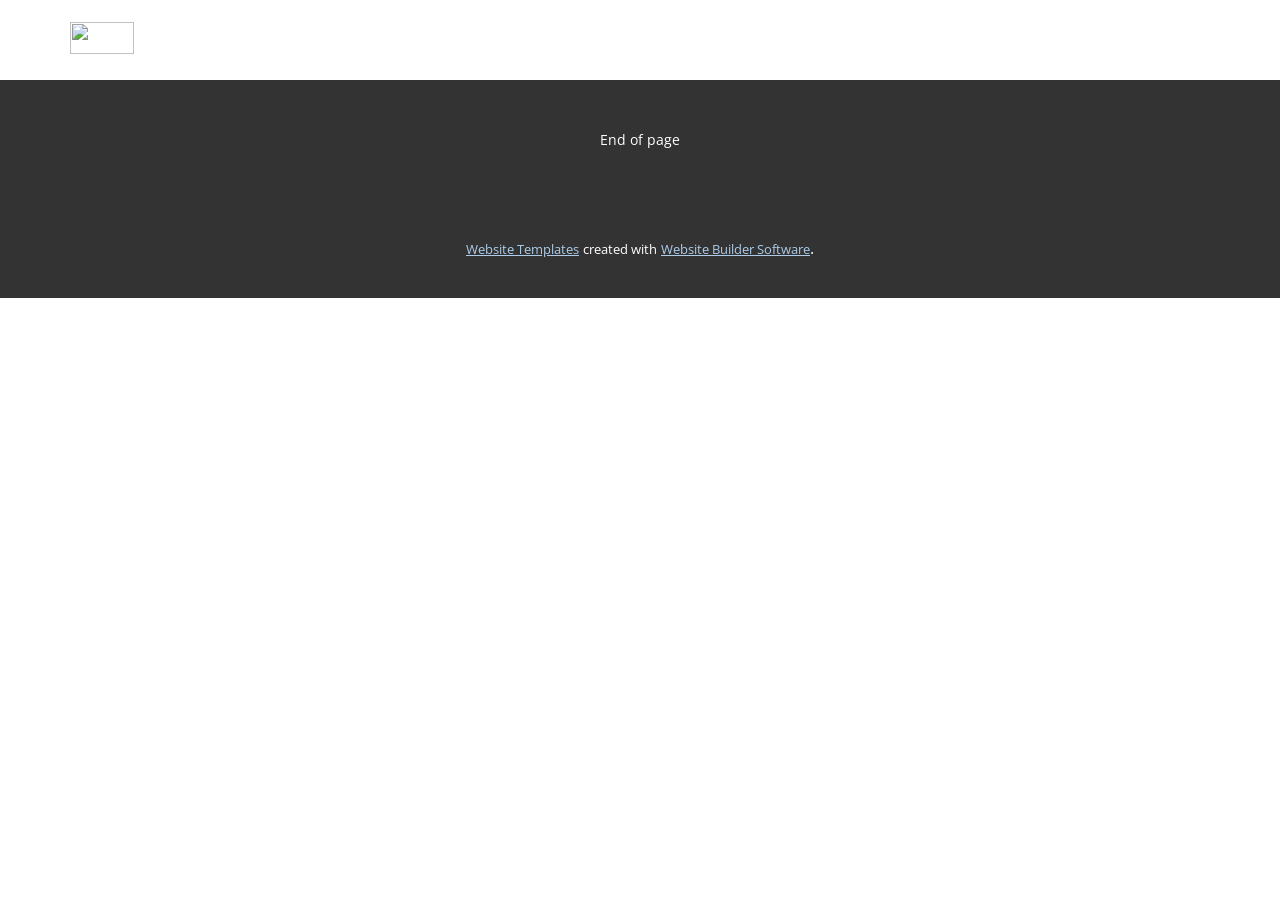
==== About.html @ 2180c5d3 "Trying out template from some random software I download." ====
<!DOCTYPE html>
<html style="font-size: 16px;">
  <head>
    <meta name="viewport" content="width=device-width, initial-scale=1.0">
    <meta charset="utf-8">
    <meta name="keywords" content="">
    <meta name="description" content="">
    <meta name="page_type" content="np-template-header-footer-from-plugin">
    <title>About</title>
    <link rel="stylesheet" href="nicepage.css" media="screen">
<link rel="stylesheet" href="About.css" media="screen">
    <script class="u-script" type="text/javascript" src="jquery.js" defer=""></script>
    <script class="u-script" type="text/javascript" src="nicepage.js" defer=""></script>
    <meta name="generator" content="Nicepage 4.6.5, nicepage.com">
    <link id="u-theme-google-font" rel="stylesheet" href="https://fonts.googleapis.com/css?family=Roboto:100,100i,300,300i,400,400i,500,500i,700,700i,900,900i|Open+Sans:300,300i,400,400i,500,500i,600,600i,700,700i,800,800i">
    
    <script type="application/ld+json">{
		"@context": "http://schema.org",
		"@type": "Organization",
		"name": "",
		"logo": "/images/default-logo.png"
}</script>
    <meta name="theme-color" content="#478ac9">
    <meta property="og:title" content="About">
    <meta property="og:type" content="website">
  </head>
  <body class="u-body u-xl-mode"><header class="u-clearfix u-header u-header" id="sec-0a2a"><div class="u-clearfix u-sheet u-valign-middle u-sheet-1">
        <a href="https://nicepage.com" class="u-image u-logo u-image-1">
          <img src="/images/default-logo.png" class="u-logo-image u-logo-image-1">
        </a>
        <nav class="u-menu u-menu-dropdown u-offcanvas u-menu-1">
          <div class="menu-collapse" style="font-size: 1rem; letter-spacing: 0px;">
            <a class="u-button-style u-custom-left-right-menu-spacing u-custom-padding-bottom u-custom-top-bottom-menu-spacing u-nav-link u-text-active-palette-1-base u-text-hover-palette-2-base" href="#">
              <svg class="u-svg-link" viewBox="0 0 24 24"><use xmlns:xlink="http://www.w3.org/1999/xlink" xlink:href="#menu-hamburger"></use></svg>
              <svg class="u-svg-content" version="1.1" id="menu-hamburger" viewBox="0 0 16 16" x="0px" y="0px" xmlns:xlink="http://www.w3.org/1999/xlink" xmlns="http://www.w3.org/2000/svg"><g><rect y="1" width="16" height="2"></rect><rect y="7" width="16" height="2"></rect><rect y="13" width="16" height="2"></rect>
</g></svg>
            </a>
          </div>
          <div class="u-nav-container">
            <ul class="u-nav u-unstyled u-nav-1"><li class="u-nav-item"><a class="u-button-style u-nav-link u-text-active-palette-1-base u-text-hover-palette-2-base" href="/Home.html" style="padding: 10px 20px;">Home</a>
</li><li class="u-nav-item"><a class="u-button-style u-nav-link u-text-active-palette-1-base u-text-hover-palette-2-base" href="/About.html" style="padding: 10px 20px;">About</a>
</li><li class="u-nav-item"><a class="u-button-style u-nav-link u-text-active-palette-1-base u-text-hover-palette-2-base" href="/Contact.html" style="padding: 10px 20px;">Contact</a>
</li><li class="u-nav-item"><a class="u-button-style u-nav-link u-text-active-palette-1-base u-text-hover-palette-2-base" href="/Page-1.html" style="padding: 10px 20px;">Page 1</a>
</li></ul>
          </div>
          <div class="u-nav-container-collapse">
            <div class="u-black u-container-style u-inner-container-layout u-opacity u-opacity-95 u-sidenav">
              <div class="u-inner-container-layout u-sidenav-overflow">
                <div class="u-menu-close"></div>
                <ul class="u-align-center u-nav u-popupmenu-items u-unstyled u-nav-2"><li class="u-nav-item"><a class="u-button-style u-nav-link" href="/Home.html">Home</a>
</li><li class="u-nav-item"><a class="u-button-style u-nav-link" href="/About.html">About</a>
</li><li class="u-nav-item"><a class="u-button-style u-nav-link" href="/Contact.html">Contact</a>
</li><li class="u-nav-item"><a class="u-button-style u-nav-link" href="/Page-1.html">Page 1</a>
</li></ul>
              </div>
            </div>
            <div class="u-black u-menu-overlay u-opacity u-opacity-70"></div>
          </div>
        </nav>
      </div></header> 
    
    
    <footer class="u-align-center u-clearfix u-footer u-grey-80 u-footer" id="sec-c275"><div class="u-clearfix u-sheet u-sheet-1">
        <p class="u-small-text u-text u-text-variant u-text-1">End of page</p>
      </div></footer>
    <section class="u-backlink u-clearfix u-grey-80">
      <a class="u-link" href="https://nicepage.com/website-templates" target="_blank">
        <span>Website Templates</span>
      </a>
      <p class="u-text">
        <span>created with</span>
      </p>
      <a class="u-link" href="" target="_blank">
        <span>Website Builder Software</span>
      </a>. 
    </section>
  </body>
</html>
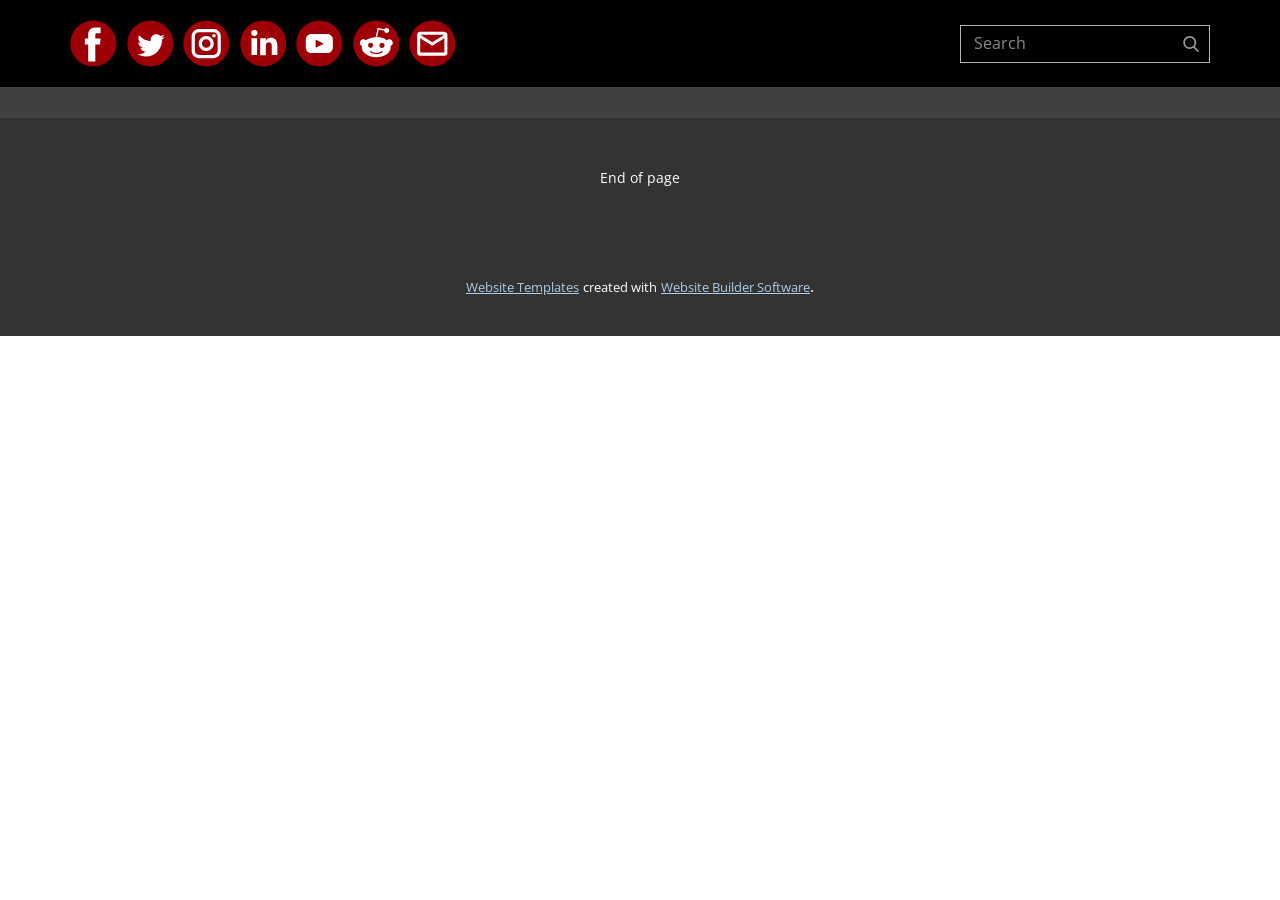
==== commit 4cfe02dd: "Initial Website template" ====
--- a/About.html
+++ b/About.html
@@ -18,45 +18,113 @@
 		"@context": "http://schema.org",
 		"@type": "Organization",
 		"name": "",
-		"logo": "/images/default-logo.png"
+		"sameAs": [
+				"https://facebook.com/seanbranner",
+				"https://twitter.com/SeanBranner",
+				"https://www.instagram.com/seanbranner/",
+				"https://www.linkedin.com/in/seanbranner/",
+				"https://www.youtube.com/channel/UCs16vMuo4RzThrPCk0EV5yA",
+				"https://www.reddit.com/user/SeanBranner",
+				"mailto:seanbranner@gmail.com"
+		]
 }</script>
     <meta name="theme-color" content="#478ac9">
+    <meta name="twitter:site" content="@">
+    <meta name="twitter:card" content="summary_large_image">
+    <meta name="twitter:title" content="About">
+    <meta name="twitter:description" content="">
     <meta property="og:title" content="About">
     <meta property="og:type" content="website">
   </head>
-  <body class="u-body u-xl-mode"><header class="u-clearfix u-header u-header" id="sec-0a2a"><div class="u-clearfix u-sheet u-valign-middle u-sheet-1">
-        <a href="https://nicepage.com" class="u-image u-logo u-image-1">
-          <img src="/images/default-logo.png" class="u-logo-image u-logo-image-1">
-        </a>
-        <nav class="u-menu u-menu-dropdown u-offcanvas u-menu-1">
-          <div class="menu-collapse" style="font-size: 1rem; letter-spacing: 0px;">
-            <a class="u-button-style u-custom-left-right-menu-spacing u-custom-padding-bottom u-custom-top-bottom-menu-spacing u-nav-link u-text-active-palette-1-base u-text-hover-palette-2-base" href="#">
-              <svg class="u-svg-link" viewBox="0 0 24 24"><use xmlns:xlink="http://www.w3.org/1999/xlink" xlink:href="#menu-hamburger"></use></svg>
-              <svg class="u-svg-content" version="1.1" id="menu-hamburger" viewBox="0 0 16 16" x="0px" y="0px" xmlns:xlink="http://www.w3.org/1999/xlink" xmlns="http://www.w3.org/2000/svg"><g><rect y="1" width="16" height="2"></rect><rect y="7" width="16" height="2"></rect><rect y="13" width="16" height="2"></rect>
+  <body class="u-body u-xl-mode"><header class="u-align-left u-clearfix u-header u-section-row-container" id="sec-0a2a"><div class="u-section-rows">
+        <div class="u-black u-section-row u-section-row-1" id="sec-46aa">
+          <div class="u-clearfix u-sheet u-valign-middle u-sheet-1">
+            <div class="u-social-icons u-spacing-10 u-social-icons-1">
+              <a class="u-social-url" title="facebook" target="_blank" href="https://facebook.com/seanbranner"><span class="u-icon u-social-facebook u-social-icon u-text-palette-2-base u-icon-1"><svg class="u-svg-link" preserveAspectRatio="xMidYMin slice" viewBox="0 0 112 112" style=""><use xmlns:xlink="http://www.w3.org/1999/xlink" xlink:href="#svg-8d8e"></use></svg><svg class="u-svg-content" viewBox="0 0 112 112" x="0" y="0" id="svg-8d8e"><circle fill="currentColor" cx="56.1" cy="56.1" r="55"></circle><path fill="#FFFFFF" d="M73.5,31.6h-9.1c-1.4,0-3.6,0.8-3.6,3.9v8.5h12.6L72,58.3H60.8v40.8H43.9V58.3h-8V43.9h8v-9.2
+c0-6.7,3.1-17,17-17h12.5v13.9H73.5z"></path></svg></span>
+              </a>
+              <a class="u-social-url" title="twitter" target="_blank" href="https://twitter.com/SeanBranner"><span class="u-icon u-social-icon u-social-twitter u-text-palette-2-base u-icon-2"><svg class="u-svg-link" preserveAspectRatio="xMidYMin slice" viewBox="0 0 112 112" style=""><use xmlns:xlink="http://www.w3.org/1999/xlink" xlink:href="#svg-2ab1"></use></svg><svg class="u-svg-content" viewBox="0 0 112 112" x="0" y="0" id="svg-2ab1"><circle fill="currentColor" class="st0" cx="56.1" cy="56.1" r="55"></circle><path fill="#FFFFFF" d="M83.8,47.3c0,0.6,0,1.2,0,1.7c0,17.7-13.5,38.2-38.2,38.2C38,87.2,31,85,25,81.2c1,0.1,2.1,0.2,3.2,0.2
+c6.3,0,12.1-2.1,16.7-5.7c-5.9-0.1-10.8-4-12.5-9.3c0.8,0.2,1.7,0.2,2.5,0.2c1.2,0,2.4-0.2,3.5-0.5c-6.1-1.2-10.8-6.7-10.8-13.1
+c0-0.1,0-0.1,0-0.2c1.8,1,3.9,1.6,6.1,1.7c-3.6-2.4-6-6.5-6-11.2c0-2.5,0.7-4.8,1.8-6.7c6.6,8.1,16.5,13.5,27.6,14
+c-0.2-1-0.3-2-0.3-3.1c0-7.4,6-13.4,13.4-13.4c3.9,0,7.3,1.6,9.8,4.2c3.1-0.6,5.9-1.7,8.5-3.3c-1,3.1-3.1,5.8-5.9,7.4
+c2.7-0.3,5.3-1,7.7-2.1C88.7,43,86.4,45.4,83.8,47.3z"></path></svg></span>
+              </a>
+              <a class="u-social-url" title="instagram" target="_blank" href="https://www.instagram.com/seanbranner/"><span class="u-icon u-social-icon u-social-instagram u-text-palette-2-base u-icon-3"><svg class="u-svg-link" preserveAspectRatio="xMidYMin slice" viewBox="0 0 112 112" style=""><use xmlns:xlink="http://www.w3.org/1999/xlink" xlink:href="#svg-89da"></use></svg><svg class="u-svg-content" viewBox="0 0 112 112" x="0" y="0" id="svg-89da"><circle fill="currentColor" cx="56.1" cy="56.1" r="55"></circle><path fill="#FFFFFF" d="M55.9,38.2c-9.9,0-17.9,8-17.9,17.9C38,66,46,74,55.9,74c9.9,0,17.9-8,17.9-17.9C73.8,46.2,65.8,38.2,55.9,38.2
+z M55.9,66.4c-5.7,0-10.3-4.6-10.3-10.3c-0.1-5.7,4.6-10.3,10.3-10.3c5.7,0,10.3,4.6,10.3,10.3C66.2,61.8,61.6,66.4,55.9,66.4z"></path><path fill="#FFFFFF" d="M74.3,33.5c-2.3,0-4.2,1.9-4.2,4.2s1.9,4.2,4.2,4.2s4.2-1.9,4.2-4.2S76.6,33.5,74.3,33.5z"></path><path fill="#FFFFFF" d="M73.1,21.3H38.6c-9.7,0-17.5,7.9-17.5,17.5v34.5c0,9.7,7.9,17.6,17.5,17.6h34.5c9.7,0,17.5-7.9,17.5-17.5V38.8
+C90.6,29.1,82.7,21.3,73.1,21.3z M83,73.3c0,5.5-4.5,9.9-9.9,9.9H38.6c-5.5,0-9.9-4.5-9.9-9.9V38.8c0-5.5,4.5-9.9,9.9-9.9h34.5
+c5.5,0,9.9,4.5,9.9,9.9V73.3z"></path></svg></span>
+              </a>
+              <a class="u-social-url" target="_blank" data-type="LinkedIn" title="LinkedIn" href="https://www.linkedin.com/in/seanbranner/"><span class="u-icon u-social-icon u-social-linkedin u-text-palette-2-base u-icon-4"><svg class="u-svg-link" preserveAspectRatio="xMidYMin slice" viewBox="0 0 112 112" style=""><use xmlns:xlink="http://www.w3.org/1999/xlink" xlink:href="#svg-f18d"></use></svg><svg class="u-svg-content" viewBox="0 0 112 112" x="0" y="0" id="svg-f18d"><circle fill="currentColor" cx="56.1" cy="56.1" r="55"></circle><path fill="#FFFFFF" d="M41.3,83.7H27.9V43.4h13.4V83.7z M34.6,37.9L34.6,37.9c-4.6,0-7.5-3.1-7.5-7c0-4,3-7,7.6-7s7.4,3,7.5,7
+            C42.2,34.8,39.2,37.9,34.6,37.9z M89.6,83.7H76.2V62.2c0-5.4-1.9-9.1-6.8-9.1c-3.7,0-5.9,2.5-6.9,4.9c-0.4,0.9-0.4,2.1-0.4,3.3v22.5
+            H48.7c0,0,0.2-36.5,0-40.3h13.4v5.7c1.8-2.7,5-6.7,12.1-6.7c8.8,0,15.4,5.8,15.4,18.1V83.7z"></path></svg></span>
+              </a>
+              <a class="u-social-url" target="_blank" data-type="YouTube" title="YouTube" href="https://www.youtube.com/channel/UCs16vMuo4RzThrPCk0EV5yA"><span class="u-icon u-social-icon u-social-youtube u-text-palette-2-base u-icon-5"><svg class="u-svg-link" preserveAspectRatio="xMidYMin slice" viewBox="0 0 112 112" style=""><use xmlns:xlink="http://www.w3.org/1999/xlink" xlink:href="#svg-26d6"></use></svg><svg class="u-svg-content" viewBox="0 0 112 112" x="0" y="0" id="svg-26d6"><circle fill="currentColor" cx="56.1" cy="56.1" r="55"></circle><path fill="#FFFFFF" d="M74.9,33.3H37.3c-7.4,0-13.4,6-13.4,13.4v18.8c0,7.4,6,13.4,13.4,13.4h37.6c7.4,0,13.4-6,13.4-13.4V46.7 C88.3,39.3,82.3,33.3,74.9,33.3L74.9,33.3z M65.9,57l-17.6,8.4c-0.5,0.2-1-0.1-1-0.6V47.5c0-0.5,0.6-0.9,1-0.6l17.6,8.9 C66.4,56,66.4,56.8,65.9,57L65.9,57z"></path></svg></span>
+              </a>
+              <a class="u-social-url" target="_blank" data-type="Reddit" title="Reddit" href="https://www.reddit.com/user/SeanBranner"><span class="u-icon u-social-icon u-social-reddit u-text-palette-2-base u-icon-6"><svg class="u-svg-link" preserveAspectRatio="xMidYMin slice" viewBox="0 0 112 112" style=""><use xmlns:xlink="http://www.w3.org/1999/xlink" xlink:href="#svg-c769"></use></svg><svg class="u-svg-content" viewBox="0 0 112 112" x="0" y="0" id="svg-c769"><circle fill="currentColor" cx="56.1" cy="56.1" r="55"></circle><path id="Fill-3" fill="#FFFFFF" d="M69.6,66.6c-3.4,0-6.1-2.8-6.1-6.1c0-3.4,2.8-6.1,6.1-6.1c3.4,0,6.1,2.8,6.1,6.1
+	C75.8,63.8,73,66.6,69.6,66.6 M70.7,76.7c-4.2,4.2-12.2,4.5-14.6,4.5c-2.4,0-10.4-0.3-14.6-4.5c-0.6-0.6-0.6-1.6,0-2.3
+	s1.6-0.6,2.3,0C46.4,77.1,52,78,56.1,78c4,0,9.7-0.9,12.3-3.6c0.6-0.6,1.6-0.6,2.3,0C71.3,75,71.3,76,70.7,76.7 M36.4,60.4
+	c0-3.4,2.8-6.1,6.1-6.1c3.4,0,6.1,2.8,6.1,6.1s-2.8,6.1-6.1,6.1C39.2,66.6,36.4,63.8,36.4,60.4 M95.4,54.3c0-4.8-3.8-8.6-8.6-8.6
+	c-2.3,0-4.4,0.9-6,2.4c-5.9-4.2-14-7-23-7.3l3.9-18.4l12.8,2.7c0.2,3.3,2.8,5.9,6.1,5.9c3.4,0,6.1-2.8,6.1-6.1s-2.8-6.1-6.1-6.1
+	c-2.4,0-4.5,1.4-5.5,3.4l-14.3-3c-0.4-0.1-0.8,0-1.2,0.2c-0.3,0.2-0.6,0.6-0.7,1l-4.3,20.2c0,0.1,0,0.2,0,0.3
+	c-9.2,0.2-17.5,3-23.4,7.3c-1.5-1.5-3.6-2.4-5.9-2.4c-4.8,0-8.6,3.9-8.6,8.6c0,3.5,2.1,6.5,5.1,7.8c-0.1,0.8-0.2,1.7-0.2,2.6
+	c0,13.2,15.4,24,34.4,24s34.4-10.7,34.4-24c0-0.9-0.1-1.7-0.2-2.6C93.3,60.8,95.4,57.8,95.4,54.3"></path></svg></span>
+              </a>
+              <a class="u-social-url" target="_blank" data-type="Email" title="Email" href="mailto:seanbranner@gmail.com"><span class="u-icon u-social-email u-social-icon u-text-palette-2-base u-icon-7"><svg class="u-svg-link" preserveAspectRatio="xMidYMin slice" viewBox="0 0 112 112" style=""><use xmlns:xlink="http://www.w3.org/1999/xlink" xlink:href="#svg-f6ca"></use></svg><svg class="u-svg-content" viewBox="0 0 112 112" x="0" y="0" id="svg-f6ca"><circle fill="currentColor" cx="56.1" cy="56.1" r="55"></circle><path id="path3864" fill="#FFFFFF" d="M27.2,28h57.6c4,0,7.2,3.2,7.2,7.2l0,0v42.7c0,3.9-3.2,7.2-7.2,7.2l0,0H27.2
+	c-4,0-7.2-3.2-7.2-7.2V35.2C20,31.1,23.2,28,27.2,28 M56,52.9l28.8-17.8H27.2L56,52.9 M27.2,77.7h57.6V43.5L56,61.3L27.2,43.5V77.7z
+	"></path></svg></span>
+              </a>
+            </div>
+            <form action="#" method="get" class="u-border-1 u-border-grey-30 u-search u-search-right u-search-1">
+              <button class="u-search-button" type="submit">
+                <span class="u-search-icon u-spacing-10 u-text-grey-40">
+                  <svg class="u-svg-link" preserveAspectRatio="xMidYMin slice" viewBox="0 0 56.966 56.966" style=""><use xmlns:xlink="http://www.w3.org/1999/xlink" xlink:href="#svg-9dab"></use></svg>
+                  <svg xmlns="http://www.w3.org/2000/svg" xmlns:xlink="http://www.w3.org/1999/xlink" version="1.1" id="svg-9dab" x="0px" y="0px" viewBox="0 0 56.966 56.966" style="enable-background:new 0 0 56.966 56.966;" xml:space="preserve" class="u-svg-content"><path d="M55.146,51.887L41.588,37.786c3.486-4.144,5.396-9.358,5.396-14.786c0-12.682-10.318-23-23-23s-23,10.318-23,23  s10.318,23,23,23c4.761,0,9.298-1.436,13.177-4.162l13.661,14.208c0.571,0.593,1.339,0.92,2.162,0.92  c0.779,0,1.518-0.297,2.079-0.837C56.255,54.982,56.293,53.08,55.146,51.887z M23.984,6c9.374,0,17,7.626,17,17s-7.626,17-17,17  s-17-7.626-17-17S14.61,6,23.984,6z"></path><g></g><g></g><g></g><g></g><g></g><g></g><g></g><g></g><g></g><g></g><g></g><g></g><g></g><g></g><g></g></svg>
+                </span>
+              </button>
+              <input class="u-search-input" type="search" name="search" value="" placeholder="Search">
+            </form>
+            <nav data-position="" class="u-menu u-menu-dropdown u-offcanvas u-menu-1">
+              <div class="menu-collapse" style="font-size: 1rem; letter-spacing: 0px; font-weight: 700;">
+                <a class="u-button-style u-custom-active-border-color u-custom-border u-custom-border-color u-custom-borders u-custom-hover-border-color u-custom-left-right-menu-spacing u-custom-padding-bottom u-custom-text-active-color u-custom-text-color u-custom-text-hover-color u-custom-top-bottom-menu-spacing u-nav-link" href="#" style="padding: 2px 0px; font-size: calc(1em + 4px);">
+                  <svg class="u-svg-link" viewBox="0 0 24 24"><use xmlns:xlink="http://www.w3.org/1999/xlink" xlink:href="#menu-hamburger"></use></svg>
+                  <svg class="u-svg-content" version="1.1" id="menu-hamburger" viewBox="0 0 16 16" x="0px" y="0px" xmlns:xlink="http://www.w3.org/1999/xlink" xmlns="http://www.w3.org/2000/svg"><g><rect y="1" width="16" height="2"></rect><rect y="7" width="16" height="2"></rect><rect y="13" width="16" height="2"></rect>
 </g></svg>
-            </a>
-          </div>
-          <div class="u-nav-container">
-            <ul class="u-nav u-unstyled u-nav-1"><li class="u-nav-item"><a class="u-button-style u-nav-link u-text-active-palette-1-base u-text-hover-palette-2-base" href="/Home.html" style="padding: 10px 20px;">Home</a>
+                </a>
+              </div>
+              <div class="u-custom-menu u-nav-container">
+                <ul class="u-nav u-unstyled u-nav-1"><li class="u-nav-item"><a class="u-button-style u-nav-link u-text-active-palette-1-base u-text-hover-palette-2-base" href="/Home.html" style="padding: 10px 20px;">Home</a>
+</li><li class="u-nav-item"><a class="u-button-style u-nav-link u-text-active-palette-1-base u-text-hover-palette-2-base" href="/Contact.html" style="padding: 10px 20px;">Contact</a>
 </li><li class="u-nav-item"><a class="u-button-style u-nav-link u-text-active-palette-1-base u-text-hover-palette-2-base" href="/About.html" style="padding: 10px 20px;">About</a>
-</li><li class="u-nav-item"><a class="u-button-style u-nav-link u-text-active-palette-1-base u-text-hover-palette-2-base" href="/Contact.html" style="padding: 10px 20px;">Contact</a>
-</li><li class="u-nav-item"><a class="u-button-style u-nav-link u-text-active-palette-1-base u-text-hover-palette-2-base" href="/Page-1.html" style="padding: 10px 20px;">Page 1</a>
-</li></ul>
-          </div>
-          <div class="u-nav-container-collapse">
-            <div class="u-black u-container-style u-inner-container-layout u-opacity u-opacity-95 u-sidenav">
-              <div class="u-inner-container-layout u-sidenav-overflow">
-                <div class="u-menu-close"></div>
-                <ul class="u-align-center u-nav u-popupmenu-items u-unstyled u-nav-2"><li class="u-nav-item"><a class="u-button-style u-nav-link" href="/Home.html">Home</a>
-</li><li class="u-nav-item"><a class="u-button-style u-nav-link" href="/About.html">About</a>
-</li><li class="u-nav-item"><a class="u-button-style u-nav-link" href="/Contact.html">Contact</a>
-</li><li class="u-nav-item"><a class="u-button-style u-nav-link" href="/Page-1.html">Page 1</a>
 </li></ul>
               </div>
-            </div>
-            <div class="u-black u-menu-overlay u-opacity u-opacity-70"></div>
+              <div class="u-custom-menu u-nav-container-collapse">
+                <div class="u-black u-container-style u-inner-container-layout u-opacity u-opacity-95 u-sidenav">
+                  <div class="u-inner-container-layout u-sidenav-overflow">
+                    <div class="u-menu-close"></div>
+                    <ul class="u-align-center u-nav u-popupmenu-items u-unstyled u-nav-2"><li class="u-nav-item"><a class="u-button-style u-nav-link" href="/Home.html" style="padding: 10px 20px;">Home</a>
+</li><li class="u-nav-item"><a class="u-button-style u-nav-link" href="/Contact.html" style="padding: 10px 20px;">Contact</a>
+</li><li class="u-nav-item"><a class="u-button-style u-nav-link" href="/About.html" style="padding: 10px 20px;">About</a>
+</li></ul>
+                  </div>
+                </div>
+                <div class="u-black u-menu-overlay u-opacity u-opacity-70"></div>
+              </div>
+            </nav>
           </div>
-        </nav>
+          
+          
+          
+          
+          
+        </div>
+        <div class="u-grey-75 u-section-row u-section-row-2" id="sec-37e8">
+          <div class="u-clearfix u-sheet u-valign-middle u-sheet-2"></div>
+          
+          
+          
+          
+          
+        </div>
       </div></header> 
     
     
--- a/nicepage.css
+++ b/nicepage.css
@@ -21884,12 +21884,12 @@
 .u-container-layout.u-container-layout.u-color-2-dark-2:before,
 .u-table-alt-color-2-dark-2 tr:nth-child(even) {
   color: #ffffff;
-  background-color: #6b4748;
+  background-color: #682a2c;
 }
 .u-button-style.u-color-2-dark-2,
 .u-button-style.u-color-2-dark-2[class*="u-border-"] {
   color: #ffffff !important;
-  background-color: #6b4748 !important;
+  background-color: #682a2c !important;
 }
 .u-button-style.u-color-2-dark-2:hover,
 .u-button-style.u-color-2-dark-2[class*="u-border-"]:hover,
@@ -21902,7 +21902,7 @@
 li.active > .u-button-style.u-button-style.u-color-2-dark-2,
 li.active > .u-button-style.u-button-style.u-color-2-dark-2[class*="u-border-"] {
   color: #ffffff !important;
-  background-color: #604041 !important;
+  background-color: #5e2628 !important;
 }
 .u-hover-color-2-dark-2:hover,
 .u-hover-color-2-dark-2[class*="u-border-"]:hover,
@@ -21925,10 +21925,10 @@
 li.active > a.u-button-style.u-button-style.u-active-color-2-dark-2,
 li.active > a.u-button-style.u-button-style.u-active-color-2-dark-2[class*="u-border-"] {
   color: #ffffff !important;
-  background-color: #6b4748 !important;
+  background-color: #682a2c !important;
 }
 a.u-link.u-hover-color-2-dark-2:hover {
-  color: #6b4748 !important;
+  color: #682a2c !important;
 }
 .u-color-2-dark-1,
 .u-body.u-color-2-dark-1,
@@ -21937,12 +21937,12 @@
 .u-container-layout.u-container-layout.u-color-2-dark-1:before,
 .u-table-alt-color-2-dark-1 tr:nth-child(even) {
   color: #ffffff;
-  background-color: #a35559;
+  background-color: #9d0007;
 }
 .u-button-style.u-color-2-dark-1,
 .u-button-style.u-color-2-dark-1[class*="u-border-"] {
   color: #ffffff !important;
-  background-color: #a35559 !important;
+  background-color: #9d0007 !important;
 }
 .u-button-style.u-color-2-dark-1:hover,
 .u-button-style.u-color-2-dark-1[class*="u-border-"]:hover,
@@ -21955,7 +21955,7 @@
 li.active > .u-button-style.u-button-style.u-color-2-dark-1,
 li.active > .u-button-style.u-button-style.u-color-2-dark-1[class*="u-border-"] {
   color: #ffffff !important;
-  background-color: #934c50 !important;
+  background-color: #8d0006 !important;
 }
 .u-hover-color-2-dark-1:hover,
 .u-hover-color-2-dark-1[class*="u-border-"]:hover,
@@ -21978,10 +21978,10 @@
 li.active > a.u-button-style.u-button-style.u-active-color-2-dark-1,
 li.active > a.u-button-style.u-button-style.u-active-color-2-dark-1[class*="u-border-"] {
   color: #ffffff !important;
-  background-color: #a35559 !important;
+  background-color: #9d0007 !important;
 }
 a.u-link.u-hover-color-2-dark-1:hover {
-  color: #a35559 !important;
+  color: #9d0007 !important;
 }
 .u-color-2,
 .u-body.u-color-2,
@@ -21990,12 +21990,12 @@
 .u-container-layout.u-container-layout.u-color-2:before,
 .u-table-alt-color-2 tr:nth-child(even) {
   color: #ffffff;
-  background-color: #db545a;
+  background-color: #f41d27;
 }
 .u-button-style.u-color-2,
 .u-button-style.u-color-2[class*="u-border-"] {
   color: #ffffff !important;
-  background-color: #db545a !important;
+  background-color: #f41d27 !important;
 }
 .u-button-style.u-color-2:hover,
 .u-button-style.u-color-2[class*="u-border-"]:hover,
@@ -22008,7 +22008,7 @@
 li.active > .u-button-style.u-button-style.u-color-2,
 li.active > .u-button-style.u-button-style.u-color-2[class*="u-border-"] {
   color: #ffffff !important;
-  background-color: #d63b42 !important;
+  background-color: #ea0b16 !important;
 }
 .u-hover-color-2:hover,
 .u-hover-color-2[class*="u-border-"]:hover,
@@ -22031,10 +22031,10 @@
 li.active > a.u-button-style.u-button-style.u-active-color-2,
 li.active > a.u-button-style.u-button-style.u-active-color-2[class*="u-border-"] {
   color: #ffffff !important;
-  background-color: #db545a !important;
+  background-color: #f41d27 !important;
 }
 a.u-link.u-hover-color-2:hover {
-  color: #db545a !important;
+  color: #f41d27 !important;
 }
 .u-color-2-light-1,
 .u-body.u-color-2-light-1,
@@ -22043,12 +22043,12 @@
 .u-container-layout.u-container-layout.u-color-2-light-1:before,
 .u-table-alt-color-2-light-1 tr:nth-child(even) {
   color: #ffffff;
-  background-color: #e68387;
+  background-color: #f85f66;
 }
 .u-button-style.u-color-2-light-1,
 .u-button-style.u-color-2-light-1[class*="u-border-"] {
   color: #ffffff !important;
-  background-color: #e68387 !important;
+  background-color: #f85f66 !important;
 }
 .u-button-style.u-color-2-light-1:hover,
 .u-button-style.u-color-2-light-1[class*="u-border-"]:hover,
@@ -22061,7 +22061,7 @@
 li.active > .u-button-style.u-button-style.u-color-2-light-1,
 li.active > .u-button-style.u-button-style.u-color-2-light-1[class*="u-border-"] {
   color: #ffffff !important;
-  background-color: #e0656a !important;
+  background-color: #f73e47 !important;
 }
 .u-hover-color-2-light-1:hover,
 .u-hover-color-2-light-1[class*="u-border-"]:hover,
@@ -22084,10 +22084,10 @@
 li.active > a.u-button-style.u-button-style.u-active-color-2-light-1,
 li.active > a.u-button-style.u-button-style.u-active-color-2-light-1[class*="u-border-"] {
   color: #ffffff !important;
-  background-color: #e68387 !important;
+  background-color: #f85f66 !important;
 }
 a.u-link.u-hover-color-2-light-1:hover {
-  color: #e68387 !important;
+  color: #f85f66 !important;
 }
 .u-color-2-light-2,
 .u-body.u-color-2-light-2,
@@ -22095,13 +22095,13 @@
 .u-container-style.u-color-2-light-2:before,
 .u-container-layout.u-container-layout.u-color-2-light-2:before,
 .u-table-alt-color-2-light-2 tr:nth-child(even) {
-  color: #111111;
-  background-color: #f1b5b8;
+  color: #ffffff;
+  background-color: #fba2a6;
 }
 .u-button-style.u-color-2-light-2,
 .u-button-style.u-color-2-light-2[class*="u-border-"] {
-  color: #111111 !important;
-  background-color: #f1b5b8 !important;
+  color: #ffffff !important;
+  background-color: #fba2a6 !important;
 }
 .u-button-style.u-color-2-light-2:hover,
 .u-button-style.u-color-2-light-2[class*="u-border-"]:hover,
@@ -22113,8 +22113,8 @@
 .u-button-style.u-button-style.u-color-2-light-2[class*="u-border-"].active,
 li.active > .u-button-style.u-button-style.u-color-2-light-2,
 li.active > .u-button-style.u-button-style.u-color-2-light-2[class*="u-border-"] {
-  color: #111111 !important;
-  background-color: #ea9296 !important;
+  color: #ffffff !important;
+  background-color: #f97a80 !important;
 }
 .u-hover-color-2-light-2:hover,
 .u-hover-color-2-light-2[class*="u-border-"]:hover,
@@ -22136,11 +22136,11 @@
 a.u-button-style.u-button-style.active > .u-active-color-2-light-2[class*="u-border-"],
 li.active > a.u-button-style.u-button-style.u-active-color-2-light-2,
 li.active > a.u-button-style.u-button-style.u-active-color-2-light-2[class*="u-border-"] {
-  color: #111111 !important;
-  background-color: #f1b5b8 !important;
+  color: #ffffff !important;
+  background-color: #fba2a6 !important;
 }
 a.u-link.u-hover-color-2-light-2:hover {
-  color: #f1b5b8 !important;
+  color: #fba2a6 !important;
 }
 .u-color-2-light-3,
 .u-body.u-color-2-light-3,
@@ -22149,12 +22149,12 @@
 .u-container-layout.u-container-layout.u-color-2-light-3:before,
 .u-table-alt-color-2-light-3 tr:nth-child(even) {
   color: #111111;
-  background-color: #fbeced;
+  background-color: #fee8e9;
 }
 .u-button-style.u-color-2-light-3,
 .u-button-style.u-color-2-light-3[class*="u-border-"] {
   color: #111111 !important;
-  background-color: #fbeced !important;
+  background-color: #fee8e9 !important;
 }
 .u-button-style.u-color-2-light-3:hover,
 .u-button-style.u-color-2-light-3[class*="u-border-"]:hover,
@@ -22167,7 +22167,7 @@
 li.active > .u-button-style.u-button-style.u-color-2-light-3,
 li.active > .u-button-style.u-button-style.u-color-2-light-3[class*="u-border-"] {
   color: #111111 !important;
-  background-color: #f3c4c7 !important;
+  background-color: #fcb9bc !important;
 }
 .u-hover-color-2-light-3:hover,
 .u-hover-color-2-light-3[class*="u-border-"]:hover,
@@ -22190,10 +22190,10 @@
 li.active > a.u-button-style.u-button-style.u-active-color-2-light-3,
 li.active > a.u-button-style.u-button-style.u-active-color-2-light-3[class*="u-border-"] {
   color: #111111 !important;
-  background-color: #fbeced !important;
+  background-color: #fee8e9 !important;
 }
 a.u-link.u-hover-color-2-light-3:hover {
-  color: #fbeced !important;
+  color: #fee8e9 !important;
 }
 .u-color-2-base,
 .u-body.u-color-2-base,
@@ -22202,12 +22202,12 @@
 .u-container-layout.u-container-layout.u-color-2-base:before,
 .u-table-alt-color-2-base tr:nth-child(even) {
   color: #ffffff;
-  background-color: #db545a;
+  background-color: #9d0007;
 }
 .u-button-style.u-color-2-base,
 .u-button-style.u-color-2-base[class*="u-border-"] {
   color: #ffffff !important;
-  background-color: #db545a !important;
+  background-color: #9d0007 !important;
 }
 .u-button-style.u-color-2-base:hover,
 .u-button-style.u-color-2-base[class*="u-border-"]:hover,
@@ -22220,7 +22220,7 @@
 li.active > .u-button-style.u-button-style.u-color-2-base,
 li.active > .u-button-style.u-button-style.u-color-2-base[class*="u-border-"] {
   color: #ffffff !important;
-  background-color: #d63b42 !important;
+  background-color: #8d0006 !important;
 }
 .u-hover-color-2-base:hover,
 .u-hover-color-2-base[class*="u-border-"]:hover,
@@ -22243,10 +22243,10 @@
 li.active > a.u-button-style.u-button-style.u-active-color-2-base,
 li.active > a.u-button-style.u-button-style.u-active-color-2-base[class*="u-border-"] {
   color: #ffffff !important;
-  background-color: #db545a !important;
+  background-color: #9d0007 !important;
 }
 a.u-link.u-hover-color-2-base:hover {
-  color: #db545a !important;
+  color: #9d0007 !important;
 }
 .u-color-3-dark-3,
 .u-body.u-color-3-dark-3,
@@ -24004,12 +24004,12 @@
 .u-container-layout.u-container-layout.u-palette-2-dark-2:before,
 .u-table-alt-palette-2-dark-2 tr:nth-child(even) {
   color: #ffffff;
-  background-color: #6b4748;
+  background-color: #682a2c;
 }
 .u-button-style.u-palette-2-dark-2,
 .u-button-style.u-palette-2-dark-2[class*="u-border-"] {
   color: #ffffff !important;
-  background-color: #6b4748 !important;
+  background-color: #682a2c !important;
 }
 .u-button-style.u-palette-2-dark-2:hover,
 .u-button-style.u-palette-2-dark-2[class*="u-border-"]:hover,
@@ -24022,7 +24022,7 @@
 li.active > .u-button-style.u-button-style.u-palette-2-dark-2,
 li.active > .u-button-style.u-button-style.u-palette-2-dark-2[class*="u-border-"] {
   color: #ffffff !important;
-  background-color: #604041 !important;
+  background-color: #5e2628 !important;
 }
 .u-hover-palette-2-dark-2:hover,
 .u-hover-palette-2-dark-2[class*="u-border-"]:hover,
@@ -24045,10 +24045,10 @@
 li.active > a.u-button-style.u-button-style.u-active-palette-2-dark-2,
 li.active > a.u-button-style.u-button-style.u-active-palette-2-dark-2[class*="u-border-"] {
   color: #ffffff !important;
-  background-color: #6b4748 !important;
+  background-color: #682a2c !important;
 }
 a.u-link.u-hover-palette-2-dark-2:hover {
-  color: #6b4748 !important;
+  color: #682a2c !important;
 }
 .u-palette-2-dark-1,
 .u-body.u-palette-2-dark-1,
@@ -24057,12 +24057,12 @@
 .u-container-layout.u-container-layout.u-palette-2-dark-1:before,
 .u-table-alt-palette-2-dark-1 tr:nth-child(even) {
   color: #ffffff;
-  background-color: #a35559;
+  background-color: #9d0007;
 }
 .u-button-style.u-palette-2-dark-1,
 .u-button-style.u-palette-2-dark-1[class*="u-border-"] {
   color: #ffffff !important;
-  background-color: #a35559 !important;
+  background-color: #9d0007 !important;
 }
 .u-button-style.u-palette-2-dark-1:hover,
 .u-button-style.u-palette-2-dark-1[class*="u-border-"]:hover,
@@ -24075,7 +24075,7 @@
 li.active > .u-button-style.u-button-style.u-palette-2-dark-1,
 li.active > .u-button-style.u-button-style.u-palette-2-dark-1[class*="u-border-"] {
   color: #ffffff !important;
-  background-color: #934c50 !important;
+  background-color: #8d0006 !important;
 }
 .u-hover-palette-2-dark-1:hover,
 .u-hover-palette-2-dark-1[class*="u-border-"]:hover,
@@ -24098,10 +24098,10 @@
 li.active > a.u-button-style.u-button-style.u-active-palette-2-dark-1,
 li.active > a.u-button-style.u-button-style.u-active-palette-2-dark-1[class*="u-border-"] {
   color: #ffffff !important;
-  background-color: #a35559 !important;
+  background-color: #9d0007 !important;
 }
 a.u-link.u-hover-palette-2-dark-1:hover {
-  color: #a35559 !important;
+  color: #9d0007 !important;
 }
 .u-palette-2,
 .u-body.u-palette-2,
@@ -24110,12 +24110,12 @@
 .u-container-layout.u-container-layout.u-palette-2:before,
 .u-table-alt-palette-2 tr:nth-child(even) {
   color: #ffffff;
-  background-color: #db545a;
+  background-color: #f41d27;
 }
 .u-button-style.u-palette-2,
 .u-button-style.u-palette-2[class*="u-border-"] {
   color: #ffffff !important;
-  background-color: #db545a !important;
+  background-color: #f41d27 !important;
 }
 .u-button-style.u-palette-2:hover,
 .u-button-style.u-palette-2[class*="u-border-"]:hover,
@@ -24128,7 +24128,7 @@
 li.active > .u-button-style.u-button-style.u-palette-2,
 li.active > .u-button-style.u-button-style.u-palette-2[class*="u-border-"] {
   color: #ffffff !important;
-  background-color: #d63b42 !important;
+  background-color: #ea0b16 !important;
 }
 .u-hover-palette-2:hover,
 .u-hover-palette-2[class*="u-border-"]:hover,
@@ -24151,10 +24151,10 @@
 li.active > a.u-button-style.u-button-style.u-active-palette-2,
 li.active > a.u-button-style.u-button-style.u-active-palette-2[class*="u-border-"] {
   color: #ffffff !important;
-  background-color: #db545a !important;
+  background-color: #f41d27 !important;
 }
 a.u-link.u-hover-palette-2:hover {
-  color: #db545a !important;
+  color: #f41d27 !important;
 }
 .u-palette-2-light-1,
 .u-body.u-palette-2-light-1,
@@ -24163,12 +24163,12 @@
 .u-container-layout.u-container-layout.u-palette-2-light-1:before,
 .u-table-alt-palette-2-light-1 tr:nth-child(even) {
   color: #ffffff;
-  background-color: #e68387;
+  background-color: #f85f66;
 }
 .u-button-style.u-palette-2-light-1,
 .u-button-style.u-palette-2-light-1[class*="u-border-"] {
   color: #ffffff !important;
-  background-color: #e68387 !important;
+  background-color: #f85f66 !important;
 }
 .u-button-style.u-palette-2-light-1:hover,
 .u-button-style.u-palette-2-light-1[class*="u-border-"]:hover,
@@ -24181,7 +24181,7 @@
 li.active > .u-button-style.u-button-style.u-palette-2-light-1,
 li.active > .u-button-style.u-button-style.u-palette-2-light-1[class*="u-border-"] {
   color: #ffffff !important;
-  background-color: #e0656a !important;
+  background-color: #f73e47 !important;
 }
 .u-hover-palette-2-light-1:hover,
 .u-hover-palette-2-light-1[class*="u-border-"]:hover,
@@ -24204,10 +24204,10 @@
 li.active > a.u-button-style.u-button-style.u-active-palette-2-light-1,
 li.active > a.u-button-style.u-button-style.u-active-palette-2-light-1[class*="u-border-"] {
   color: #ffffff !important;
-  background-color: #e68387 !important;
+  background-color: #f85f66 !important;
 }
 a.u-link.u-hover-palette-2-light-1:hover {
-  color: #e68387 !important;
+  color: #f85f66 !important;
 }
 .u-palette-2-light-2,
 .u-body.u-palette-2-light-2,
@@ -24215,13 +24215,13 @@
 .u-container-style.u-palette-2-light-2:before,
 .u-container-layout.u-container-layout.u-palette-2-light-2:before,
 .u-table-alt-palette-2-light-2 tr:nth-child(even) {
-  color: #111111;
-  background-color: #f1b5b8;
+  color: #ffffff;
+  background-color: #fba2a6;
 }
 .u-button-style.u-palette-2-light-2,
 .u-button-style.u-palette-2-light-2[class*="u-border-"] {
-  color: #111111 !important;
-  background-color: #f1b5b8 !important;
+  color: #ffffff !important;
+  background-color: #fba2a6 !important;
 }
 .u-button-style.u-palette-2-light-2:hover,
 .u-button-style.u-palette-2-light-2[class*="u-border-"]:hover,
@@ -24233,8 +24233,8 @@
 .u-button-style.u-button-style.u-palette-2-light-2[class*="u-border-"].active,
 li.active > .u-button-style.u-button-style.u-palette-2-light-2,
 li.active > .u-button-style.u-button-style.u-palette-2-light-2[class*="u-border-"] {
-  color: #111111 !important;
-  background-color: #ea9296 !important;
+  color: #ffffff !important;
+  background-color: #f97a80 !important;
 }
 .u-hover-palette-2-light-2:hover,
 .u-hover-palette-2-light-2[class*="u-border-"]:hover,
@@ -24256,11 +24256,11 @@
 a.u-button-style.u-button-style.active > .u-active-palette-2-light-2[class*="u-border-"],
 li.active > a.u-button-style.u-button-style.u-active-palette-2-light-2,
 li.active > a.u-button-style.u-button-style.u-active-palette-2-light-2[class*="u-border-"] {
-  color: #111111 !important;
-  background-color: #f1b5b8 !important;
+  color: #ffffff !important;
+  background-color: #fba2a6 !important;
 }
 a.u-link.u-hover-palette-2-light-2:hover {
-  color: #f1b5b8 !important;
+  color: #fba2a6 !important;
 }
 .u-palette-2-light-3,
 .u-body.u-palette-2-light-3,
@@ -24269,12 +24269,12 @@
 .u-container-layout.u-container-layout.u-palette-2-light-3:before,
 .u-table-alt-palette-2-light-3 tr:nth-child(even) {
   color: #111111;
-  background-color: #fbeced;
+  background-color: #fee8e9;
 }
 .u-button-style.u-palette-2-light-3,
 .u-button-style.u-palette-2-light-3[class*="u-border-"] {
   color: #111111 !important;
-  background-color: #fbeced !important;
+  background-color: #fee8e9 !important;
 }
 .u-button-style.u-palette-2-light-3:hover,
 .u-button-style.u-palette-2-light-3[class*="u-border-"]:hover,
@@ -24287,7 +24287,7 @@
 li.active > .u-button-style.u-button-style.u-palette-2-light-3,
 li.active > .u-button-style.u-button-style.u-palette-2-light-3[class*="u-border-"] {
   color: #111111 !important;
-  background-color: #f3c4c7 !important;
+  background-color: #fcb9bc !important;
 }
 .u-hover-palette-2-light-3:hover,
 .u-hover-palette-2-light-3[class*="u-border-"]:hover,
@@ -24310,10 +24310,10 @@
 li.active > a.u-button-style.u-button-style.u-active-palette-2-light-3,
 li.active > a.u-button-style.u-button-style.u-active-palette-2-light-3[class*="u-border-"] {
   color: #111111 !important;
-  background-color: #fbeced !important;
+  background-color: #fee8e9 !important;
 }
 a.u-link.u-hover-palette-2-light-3:hover {
-  color: #fbeced !important;
+  color: #fee8e9 !important;
 }
 .u-palette-2-base,
 .u-body.u-palette-2-base,
@@ -24322,12 +24322,12 @@
 .u-container-layout.u-container-layout.u-palette-2-base:before,
 .u-table-alt-palette-2-base tr:nth-child(even) {
   color: #ffffff;
-  background-color: #db545a;
+  background-color: #9d0007;
 }
 .u-button-style.u-palette-2-base,
 .u-button-style.u-palette-2-base[class*="u-border-"] {
   color: #ffffff !important;
-  background-color: #db545a !important;
+  background-color: #9d0007 !important;
 }
 .u-button-style.u-palette-2-base:hover,
 .u-button-style.u-palette-2-base[class*="u-border-"]:hover,
@@ -24340,7 +24340,7 @@
 li.active > .u-button-style.u-button-style.u-palette-2-base,
 li.active > .u-button-style.u-button-style.u-palette-2-base[class*="u-border-"] {
   color: #ffffff !important;
-  background-color: #d63b42 !important;
+  background-color: #8d0006 !important;
 }
 .u-hover-palette-2-base:hover,
 .u-hover-palette-2-base[class*="u-border-"]:hover,
@@ -24363,10 +24363,10 @@
 li.active > a.u-button-style.u-button-style.u-active-palette-2-base,
 li.active > a.u-button-style.u-button-style.u-active-palette-2-base[class*="u-border-"] {
   color: #ffffff !important;
-  background-color: #db545a !important;
+  background-color: #9d0007 !important;
 }
 a.u-link.u-hover-palette-2-base:hover {
-  color: #db545a !important;
+  color: #9d0007 !important;
 }
 .u-palette-3-dark-3,
 .u-body.u-palette-3-dark-3,
@@ -27229,18 +27229,18 @@
 }
 .u-border-color-2-dark-2,
 .u-separator-color-2-dark-2:after {
-  border-color: #6b4748;
-  stroke: #6b4748;
+  border-color: #682a2c;
+  stroke: #682a2c;
 }
 .u-button-style.u-border-color-2-dark-2 {
-  border-color: #6b4748 !important;
-  color: #6b4748 !important;
+  border-color: #682a2c !important;
+  color: #682a2c !important;
   background-color: transparent !important;
 }
 .u-button-style.u-border-color-2-dark-2:hover,
 .u-button-style.u-border-color-2-dark-2:focus {
   border-color: transparent !important;
-  color: #604041 !important;
+  color: #5e2628 !important;
   background-color: transparent !important;
 }
 .u-border-hover-color-2-dark-2:hover,
@@ -27253,29 +27253,29 @@
 a.u-button-style.u-button-style.u-border-active-color-2-dark-2.active,
 a.u-button-style.u-button-style.active > .u-border-active-color-2-dark-2,
 li.active > a.u-button-style.u-button-style.u-border-active-color-2-dark-2 {
-  color: #6b4748 !important;
-  border-color: #6b4748 !important;
+  color: #682a2c !important;
+  border-color: #682a2c !important;
 }
 .u-link.u-border-color-2-dark-2[class*="u-border-"] {
-  border-color: #6b4748 !important;
+  border-color: #682a2c !important;
 }
 .u-link.u-border-color-2-dark-2[class*="u-border-"]:hover {
-  border-color: #604041 !important;
+  border-color: #5e2628 !important;
 }
 .u-border-color-2-dark-1,
 .u-separator-color-2-dark-1:after {
-  border-color: #a35559;
-  stroke: #a35559;
+  border-color: #9d0007;
+  stroke: #9d0007;
 }
 .u-button-style.u-border-color-2-dark-1 {
-  border-color: #a35559 !important;
-  color: #a35559 !important;
+  border-color: #9d0007 !important;
+  color: #9d0007 !important;
   background-color: transparent !important;
 }
 .u-button-style.u-border-color-2-dark-1:hover,
 .u-button-style.u-border-color-2-dark-1:focus {
   border-color: transparent !important;
-  color: #934c50 !important;
+  color: #8d0006 !important;
   background-color: transparent !important;
 }
 .u-border-hover-color-2-dark-1:hover,
@@ -27288,29 +27288,29 @@
 a.u-button-style.u-button-style.u-border-active-color-2-dark-1.active,
 a.u-button-style.u-button-style.active > .u-border-active-color-2-dark-1,
 li.active > a.u-button-style.u-button-style.u-border-active-color-2-dark-1 {
-  color: #a35559 !important;
-  border-color: #a35559 !important;
+  color: #9d0007 !important;
+  border-color: #9d0007 !important;
 }
 .u-link.u-border-color-2-dark-1[class*="u-border-"] {
-  border-color: #a35559 !important;
+  border-color: #9d0007 !important;
 }
 .u-link.u-border-color-2-dark-1[class*="u-border-"]:hover {
-  border-color: #934c50 !important;
+  border-color: #8d0006 !important;
 }
 .u-border-color-2,
 .u-separator-color-2:after {
-  border-color: #db545a;
-  stroke: #db545a;
+  border-color: #f41d27;
+  stroke: #f41d27;
 }
 .u-button-style.u-border-color-2 {
-  border-color: #db545a !important;
-  color: #db545a !important;
+  border-color: #f41d27 !important;
+  color: #f41d27 !important;
   background-color: transparent !important;
 }
 .u-button-style.u-border-color-2:hover,
 .u-button-style.u-border-color-2:focus {
   border-color: transparent !important;
-  color: #d63b42 !important;
+  color: #ea0b16 !important;
   background-color: transparent !important;
 }
 .u-border-hover-color-2:hover,
@@ -27323,29 +27323,29 @@
 a.u-button-style.u-button-style.u-border-active-color-2.active,
 a.u-button-style.u-button-style.active > .u-border-active-color-2,
 li.active > a.u-button-style.u-button-style.u-border-active-color-2 {
-  color: #db545a !important;
-  border-color: #db545a !important;
+  color: #f41d27 !important;
+  border-color: #f41d27 !important;
 }
 .u-link.u-border-color-2[class*="u-border-"] {
-  border-color: #db545a !important;
+  border-color: #f41d27 !important;
 }
 .u-link.u-border-color-2[class*="u-border-"]:hover {
-  border-color: #d63b42 !important;
+  border-color: #ea0b16 !important;
 }
 .u-border-color-2-light-1,
 .u-separator-color-2-light-1:after {
-  border-color: #e68387;
-  stroke: #e68387;
+  border-color: #f85f66;
+  stroke: #f85f66;
 }
 .u-button-style.u-border-color-2-light-1 {
-  border-color: #e68387 !important;
-  color: #e68387 !important;
+  border-color: #f85f66 !important;
+  color: #f85f66 !important;
   background-color: transparent !important;
 }
 .u-button-style.u-border-color-2-light-1:hover,
 .u-button-style.u-border-color-2-light-1:focus {
   border-color: transparent !important;
-  color: #e0656a !important;
+  color: #f73e47 !important;
   background-color: transparent !important;
 }
 .u-border-hover-color-2-light-1:hover,
@@ -27358,29 +27358,29 @@
 a.u-button-style.u-button-style.u-border-active-color-2-light-1.active,
 a.u-button-style.u-button-style.active > .u-border-active-color-2-light-1,
 li.active > a.u-button-style.u-button-style.u-border-active-color-2-light-1 {
-  color: #e68387 !important;
-  border-color: #e68387 !important;
+  color: #f85f66 !important;
+  border-color: #f85f66 !important;
 }
 .u-link.u-border-color-2-light-1[class*="u-border-"] {
-  border-color: #e68387 !important;
+  border-color: #f85f66 !important;
 }
 .u-link.u-border-color-2-light-1[class*="u-border-"]:hover {
-  border-color: #e0656a !important;
+  border-color: #f73e47 !important;
 }
 .u-border-color-2-light-2,
 .u-separator-color-2-light-2:after {
-  border-color: #f1b5b8;
-  stroke: #f1b5b8;
+  border-color: #fba2a6;
+  stroke: #fba2a6;
 }
 .u-button-style.u-border-color-2-light-2 {
-  border-color: #f1b5b8 !important;
-  color: #f1b5b8 !important;
+  border-color: #fba2a6 !important;
+  color: #fba2a6 !important;
   background-color: transparent !important;
 }
 .u-button-style.u-border-color-2-light-2:hover,
 .u-button-style.u-border-color-2-light-2:focus {
   border-color: transparent !important;
-  color: #ea9296 !important;
+  color: #f97a80 !important;
   background-color: transparent !important;
 }
 .u-border-hover-color-2-light-2:hover,
@@ -27393,29 +27393,29 @@
 a.u-button-style.u-button-style.u-border-active-color-2-light-2.active,
 a.u-button-style.u-button-style.active > .u-border-active-color-2-light-2,
 li.active > a.u-button-style.u-button-style.u-border-active-color-2-light-2 {
-  color: #f1b5b8 !important;
-  border-color: #f1b5b8 !important;
+  color: #fba2a6 !important;
+  border-color: #fba2a6 !important;
 }
 .u-link.u-border-color-2-light-2[class*="u-border-"] {
-  border-color: #f1b5b8 !important;
+  border-color: #fba2a6 !important;
 }
 .u-link.u-border-color-2-light-2[class*="u-border-"]:hover {
-  border-color: #ea9296 !important;
+  border-color: #f97a80 !important;
 }
 .u-border-color-2-light-3,
 .u-separator-color-2-light-3:after {
-  border-color: #fbeced;
-  stroke: #fbeced;
+  border-color: #fee8e9;
+  stroke: #fee8e9;
 }
 .u-button-style.u-border-color-2-light-3 {
-  border-color: #fbeced !important;
-  color: #fbeced !important;
+  border-color: #fee8e9 !important;
+  color: #fee8e9 !important;
   background-color: transparent !important;
 }
 .u-button-style.u-border-color-2-light-3:hover,
 .u-button-style.u-border-color-2-light-3:focus {
   border-color: transparent !important;
-  color: #f3c4c7 !important;
+  color: #fcb9bc !important;
   background-color: transparent !important;
 }
 .u-border-hover-color-2-light-3:hover,
@@ -27428,29 +27428,29 @@
 a.u-button-style.u-button-style.u-border-active-color-2-light-3.active,
 a.u-button-style.u-button-style.active > .u-border-active-color-2-light-3,
 li.active > a.u-button-style.u-button-style.u-border-active-color-2-light-3 {
-  color: #fbeced !important;
-  border-color: #fbeced !important;
+  color: #fee8e9 !important;
+  border-color: #fee8e9 !important;
 }
 .u-link.u-border-color-2-light-3[class*="u-border-"] {
-  border-color: #fbeced !important;
+  border-color: #fee8e9 !important;
 }
 .u-link.u-border-color-2-light-3[class*="u-border-"]:hover {
-  border-color: #f3c4c7 !important;
+  border-color: #fcb9bc !important;
 }
 .u-border-color-2-base,
 .u-separator-color-2-base:after {
-  border-color: #db545a;
-  stroke: #db545a;
+  border-color: #9d0007;
+  stroke: #9d0007;
 }
 .u-button-style.u-border-color-2-base {
-  border-color: #db545a !important;
-  color: #db545a !important;
+  border-color: #9d0007 !important;
+  color: #9d0007 !important;
   background-color: transparent !important;
 }
 .u-button-style.u-border-color-2-base:hover,
 .u-button-style.u-border-color-2-base:focus {
   border-color: transparent !important;
-  color: #d63b42 !important;
+  color: #8d0006 !important;
   background-color: transparent !important;
 }
 .u-border-hover-color-2-base:hover,
@@ -27463,14 +27463,14 @@
 a.u-button-style.u-button-style.u-border-active-color-2-base.active,
 a.u-button-style.u-button-style.active > .u-border-active-color-2-base,
 li.active > a.u-button-style.u-button-style.u-border-active-color-2-base {
-  color: #db545a !important;
-  border-color: #db545a !important;
+  color: #9d0007 !important;
+  border-color: #9d0007 !important;
 }
 .u-link.u-border-color-2-base[class*="u-border-"] {
-  border-color: #db545a !important;
+  border-color: #9d0007 !important;
 }
 .u-link.u-border-color-2-base[class*="u-border-"]:hover {
-  border-color: #d63b42 !important;
+  border-color: #8d0006 !important;
 }
 .u-border-color-3-dark-3,
 .u-separator-color-3-dark-3:after {
@@ -28629,18 +28629,18 @@
 }
 .u-border-palette-2-dark-2,
 .u-separator-palette-2-dark-2:after {
-  border-color: #6b4748;
-  stroke: #6b4748;
+  border-color: #682a2c;
+  stroke: #682a2c;
 }
 .u-button-style.u-border-palette-2-dark-2 {
-  border-color: #6b4748 !important;
-  color: #6b4748 !important;
+  border-color: #682a2c !important;
+  color: #682a2c !important;
   background-color: transparent !important;
 }
 .u-button-style.u-border-palette-2-dark-2:hover,
 .u-button-style.u-border-palette-2-dark-2:focus {
   border-color: transparent !important;
-  color: #604041 !important;
+  color: #5e2628 !important;
   background-color: transparent !important;
 }
 .u-border-hover-palette-2-dark-2:hover,
@@ -28653,29 +28653,29 @@
 a.u-button-style.u-button-style.u-border-active-palette-2-dark-2.active,
 a.u-button-style.u-button-style.active > .u-border-active-palette-2-dark-2,
 li.active > a.u-button-style.u-button-style.u-border-active-palette-2-dark-2 {
-  color: #6b4748 !important;
-  border-color: #6b4748 !important;
+  color: #682a2c !important;
+  border-color: #682a2c !important;
 }
 .u-link.u-border-palette-2-dark-2[class*="u-border-"] {
-  border-color: #6b4748 !important;
+  border-color: #682a2c !important;
 }
 .u-link.u-border-palette-2-dark-2[class*="u-border-"]:hover {
-  border-color: #604041 !important;
+  border-color: #5e2628 !important;
 }
 .u-border-palette-2-dark-1,
 .u-separator-palette-2-dark-1:after {
-  border-color: #a35559;
-  stroke: #a35559;
+  border-color: #9d0007;
+  stroke: #9d0007;
 }
 .u-button-style.u-border-palette-2-dark-1 {
-  border-color: #a35559 !important;
-  color: #a35559 !important;
+  border-color: #9d0007 !important;
+  color: #9d0007 !important;
   background-color: transparent !important;
 }
 .u-button-style.u-border-palette-2-dark-1:hover,
 .u-button-style.u-border-palette-2-dark-1:focus {
   border-color: transparent !important;
-  color: #934c50 !important;
+  color: #8d0006 !important;
   background-color: transparent !important;
 }
 .u-border-hover-palette-2-dark-1:hover,
@@ -28688,29 +28688,29 @@
 a.u-button-style.u-button-style.u-border-active-palette-2-dark-1.active,
 a.u-button-style.u-button-style.active > .u-border-active-palette-2-dark-1,
 li.active > a.u-button-style.u-button-style.u-border-active-palette-2-dark-1 {
-  color: #a35559 !important;
-  border-color: #a35559 !important;
+  color: #9d0007 !important;
+  border-color: #9d0007 !important;
 }
 .u-link.u-border-palette-2-dark-1[class*="u-border-"] {
-  border-color: #a35559 !important;
+  border-color: #9d0007 !important;
 }
 .u-link.u-border-palette-2-dark-1[class*="u-border-"]:hover {
-  border-color: #934c50 !important;
+  border-color: #8d0006 !important;
 }
 .u-border-palette-2,
 .u-separator-palette-2:after {
-  border-color: #db545a;
-  stroke: #db545a;
+  border-color: #f41d27;
+  stroke: #f41d27;
 }
 .u-button-style.u-border-palette-2 {
-  border-color: #db545a !important;
-  color: #db545a !important;
+  border-color: #f41d27 !important;
+  color: #f41d27 !important;
   background-color: transparent !important;
 }
 .u-button-style.u-border-palette-2:hover,
 .u-button-style.u-border-palette-2:focus {
   border-color: transparent !important;
-  color: #d63b42 !important;
+  color: #ea0b16 !important;
   background-color: transparent !important;
 }
 .u-border-hover-palette-2:hover,
@@ -28723,29 +28723,29 @@
 a.u-button-style.u-button-style.u-border-active-palette-2.active,
 a.u-button-style.u-button-style.active > .u-border-active-palette-2,
 li.active > a.u-button-style.u-button-style.u-border-active-palette-2 {
-  color: #db545a !important;
-  border-color: #db545a !important;
+  color: #f41d27 !important;
+  border-color: #f41d27 !important;
 }
 .u-link.u-border-palette-2[class*="u-border-"] {
-  border-color: #db545a !important;
+  border-color: #f41d27 !important;
 }
 .u-link.u-border-palette-2[class*="u-border-"]:hover {
-  border-color: #d63b42 !important;
+  border-color: #ea0b16 !important;
 }
 .u-border-palette-2-light-1,
 .u-separator-palette-2-light-1:after {
-  border-color: #e68387;
-  stroke: #e68387;
+  border-color: #f85f66;
+  stroke: #f85f66;
 }
 .u-button-style.u-border-palette-2-light-1 {
-  border-color: #e68387 !important;
-  color: #e68387 !important;
+  border-color: #f85f66 !important;
+  color: #f85f66 !important;
   background-color: transparent !important;
 }
 .u-button-style.u-border-palette-2-light-1:hover,
 .u-button-style.u-border-palette-2-light-1:focus {
   border-color: transparent !important;
-  color: #e0656a !important;
+  color: #f73e47 !important;
   background-color: transparent !important;
 }
 .u-border-hover-palette-2-light-1:hover,
@@ -28758,29 +28758,29 @@
 a.u-button-style.u-button-style.u-border-active-palette-2-light-1.active,
 a.u-button-style.u-button-style.active > .u-border-active-palette-2-light-1,
 li.active > a.u-button-style.u-button-style.u-border-active-palette-2-light-1 {
-  color: #e68387 !important;
-  border-color: #e68387 !important;
+  color: #f85f66 !important;
+  border-color: #f85f66 !important;
 }
 .u-link.u-border-palette-2-light-1[class*="u-border-"] {
-  border-color: #e68387 !important;
+  border-color: #f85f66 !important;
 }
 .u-link.u-border-palette-2-light-1[class*="u-border-"]:hover {
-  border-color: #e0656a !important;
+  border-color: #f73e47 !important;
 }
 .u-border-palette-2-light-2,
 .u-separator-palette-2-light-2:after {
-  border-color: #f1b5b8;
-  stroke: #f1b5b8;
+  border-color: #fba2a6;
+  stroke: #fba2a6;
 }
 .u-button-style.u-border-palette-2-light-2 {
-  border-color: #f1b5b8 !important;
-  color: #f1b5b8 !important;
+  border-color: #fba2a6 !important;
+  color: #fba2a6 !important;
   background-color: transparent !important;
 }
 .u-button-style.u-border-palette-2-light-2:hover,
 .u-button-style.u-border-palette-2-light-2:focus {
   border-color: transparent !important;
-  color: #ea9296 !important;
+  color: #f97a80 !important;
   background-color: transparent !important;
 }
 .u-border-hover-palette-2-light-2:hover,
@@ -28793,29 +28793,29 @@
 a.u-button-style.u-button-style.u-border-active-palette-2-light-2.active,
 a.u-button-style.u-button-style.active > .u-border-active-palette-2-light-2,
 li.active > a.u-button-style.u-button-style.u-border-active-palette-2-light-2 {
-  color: #f1b5b8 !important;
-  border-color: #f1b5b8 !important;
+  color: #fba2a6 !important;
+  border-color: #fba2a6 !important;
 }
 .u-link.u-border-palette-2-light-2[class*="u-border-"] {
-  border-color: #f1b5b8 !important;
+  border-color: #fba2a6 !important;
 }
 .u-link.u-border-palette-2-light-2[class*="u-border-"]:hover {
-  border-color: #ea9296 !important;
+  border-color: #f97a80 !important;
 }
 .u-border-palette-2-light-3,
 .u-separator-palette-2-light-3:after {
-  border-color: #fbeced;
-  stroke: #fbeced;
+  border-color: #fee8e9;
+  stroke: #fee8e9;
 }
 .u-button-style.u-border-palette-2-light-3 {
-  border-color: #fbeced !important;
-  color: #fbeced !important;
+  border-color: #fee8e9 !important;
+  color: #fee8e9 !important;
   background-color: transparent !important;
 }
 .u-button-style.u-border-palette-2-light-3:hover,
 .u-button-style.u-border-palette-2-light-3:focus {
   border-color: transparent !important;
-  color: #f3c4c7 !important;
+  color: #fcb9bc !important;
   background-color: transparent !important;
 }
 .u-border-hover-palette-2-light-3:hover,
@@ -28828,29 +28828,29 @@
 a.u-button-style.u-button-style.u-border-active-palette-2-light-3.active,
 a.u-button-style.u-button-style.active > .u-border-active-palette-2-light-3,
 li.active > a.u-button-style.u-button-style.u-border-active-palette-2-light-3 {
-  color: #fbeced !important;
-  border-color: #fbeced !important;
+  color: #fee8e9 !important;
+  border-color: #fee8e9 !important;
 }
 .u-link.u-border-palette-2-light-3[class*="u-border-"] {
-  border-color: #fbeced !important;
+  border-color: #fee8e9 !important;
 }
 .u-link.u-border-palette-2-light-3[class*="u-border-"]:hover {
-  border-color: #f3c4c7 !important;
+  border-color: #fcb9bc !important;
 }
 .u-border-palette-2-base,
 .u-separator-palette-2-base:after {
-  border-color: #db545a;
-  stroke: #db545a;
+  border-color: #9d0007;
+  stroke: #9d0007;
 }
 .u-button-style.u-border-palette-2-base {
-  border-color: #db545a !important;
-  color: #db545a !important;
+  border-color: #9d0007 !important;
+  color: #9d0007 !important;
   background-color: transparent !important;
 }
 .u-button-style.u-border-palette-2-base:hover,
 .u-button-style.u-border-palette-2-base:focus {
   border-color: transparent !important;
-  color: #d63b42 !important;
+  color: #8d0006 !important;
   background-color: transparent !important;
 }
 .u-border-hover-palette-2-base:hover,
@@ -28863,14 +28863,14 @@
 a.u-button-style.u-button-style.u-border-active-palette-2-base.active,
 a.u-button-style.u-button-style.active > .u-border-active-palette-2-base,
 li.active > a.u-button-style.u-button-style.u-border-active-palette-2-base {
-  color: #db545a !important;
-  border-color: #db545a !important;
+  color: #9d0007 !important;
+  border-color: #9d0007 !important;
 }
 .u-link.u-border-palette-2-base[class*="u-border-"] {
-  border-color: #db545a !important;
+  border-color: #9d0007 !important;
 }
 .u-link.u-border-palette-2-base[class*="u-border-"]:hover {
-  border-color: #d63b42 !important;
+  border-color: #8d0006 !important;
 }
 .u-border-palette-3-dark-3,
 .u-separator-palette-3-dark-3:after {
@@ -31025,7 +31025,7 @@
 li.active > a.u-button-style.u-text-color-2-dark-2[class*="u-border-"],
 a.u-button-style.u-text-color-2-dark-2,
 a.u-button-style.u-text-color-2-dark-2[class*="u-border-"] {
-  color: #6b4748 !important;
+  color: #682a2c !important;
 }
 a.u-button-style.u-text-color-2-dark-2:hover,
 a.u-button-style.u-text-color-2-dark-2[class*="u-border-"]:hover,
@@ -31035,7 +31035,7 @@
 a.u-button-style.u-button-style.u-text-color-2-dark-2[class*="u-border-"]:active,
 a.u-button-style.u-button-style.u-text-color-2-dark-2.active,
 a.u-button-style.u-button-style.u-text-color-2-dark-2[class*="u-border-"].active {
-  color: #604041 !important;
+  color: #5e2628 !important;
 }
 a.u-button-style:hover > .u-text-hover-color-2-dark-2,
 a.u-button-style:hover > .u-text-hover-color-2-dark-2[class*="u-border-"],
@@ -31057,27 +31057,27 @@
 :not(.level-2) > .u-nav > .u-nav-item > a.u-nav-link.u-nav-link.u-text-active-color-2-dark-2.active,
 .u-popupmenu-items.u-text-hover-color-2-dark-2 .u-nav-link:hover,
 .u-popupmenu-items.u-popupmenu-items.u-text-active-color-2-dark-2 .u-nav-link.active {
-  color: #6b4748 !important;
+  color: #682a2c !important;
 }
 .u-text-color-2-dark-2 .u-svg-link,
 .u-text-hover-color-2-dark-2:hover .u-svg-link,
 .u-button-style:hover > .u-text-hover-color-2-dark-2 .u-svg-link,
 .u-button-style.u-button-style.active > .u-text-active-color-2-dark-2 .u-svg-link,
 .u-text-hover-color-2-dark-2:focus .u-svg-link {
-  fill: #6b4748;
+  fill: #682a2c;
 }
 .u-link.u-text-color-2-dark-2:hover {
-  color: #604041 !important;
+  color: #5e2628 !important;
 }
 a.u-link.u-text-hover-color-2-dark-2:hover {
-  color: #6b4748 !important;
+  color: #682a2c !important;
 }
 .u-text-color-2-dark-1,
 li.active > a.u-button-style.u-text-color-2-dark-1,
 li.active > a.u-button-style.u-text-color-2-dark-1[class*="u-border-"],
 a.u-button-style.u-text-color-2-dark-1,
 a.u-button-style.u-text-color-2-dark-1[class*="u-border-"] {
-  color: #a35559 !important;
+  color: #9d0007 !important;
 }
 a.u-button-style.u-text-color-2-dark-1:hover,
 a.u-button-style.u-text-color-2-dark-1[class*="u-border-"]:hover,
@@ -31087,7 +31087,7 @@
 a.u-button-style.u-button-style.u-text-color-2-dark-1[class*="u-border-"]:active,
 a.u-button-style.u-button-style.u-text-color-2-dark-1.active,
 a.u-button-style.u-button-style.u-text-color-2-dark-1[class*="u-border-"].active {
-  color: #934c50 !important;
+  color: #8d0006 !important;
 }
 a.u-button-style:hover > .u-text-hover-color-2-dark-1,
 a.u-button-style:hover > .u-text-hover-color-2-dark-1[class*="u-border-"],
@@ -31109,27 +31109,27 @@
 :not(.level-2) > .u-nav > .u-nav-item > a.u-nav-link.u-nav-link.u-text-active-color-2-dark-1.active,
 .u-popupmenu-items.u-text-hover-color-2-dark-1 .u-nav-link:hover,
 .u-popupmenu-items.u-popupmenu-items.u-text-active-color-2-dark-1 .u-nav-link.active {
-  color: #a35559 !important;
+  color: #9d0007 !important;
 }
 .u-text-color-2-dark-1 .u-svg-link,
 .u-text-hover-color-2-dark-1:hover .u-svg-link,
 .u-button-style:hover > .u-text-hover-color-2-dark-1 .u-svg-link,
 .u-button-style.u-button-style.active > .u-text-active-color-2-dark-1 .u-svg-link,
 .u-text-hover-color-2-dark-1:focus .u-svg-link {
-  fill: #a35559;
+  fill: #9d0007;
 }
 .u-link.u-text-color-2-dark-1:hover {
-  color: #934c50 !important;
+  color: #8d0006 !important;
 }
 a.u-link.u-text-hover-color-2-dark-1:hover {
-  color: #a35559 !important;
+  color: #9d0007 !important;
 }
 .u-text-color-2,
 li.active > a.u-button-style.u-text-color-2,
 li.active > a.u-button-style.u-text-color-2[class*="u-border-"],
 a.u-button-style.u-text-color-2,
 a.u-button-style.u-text-color-2[class*="u-border-"] {
-  color: #db545a !important;
+  color: #f41d27 !important;
 }
 a.u-button-style.u-text-color-2:hover,
 a.u-button-style.u-text-color-2[class*="u-border-"]:hover,
@@ -31139,7 +31139,7 @@
 a.u-button-style.u-button-style.u-text-color-2[class*="u-border-"]:active,
 a.u-button-style.u-button-style.u-text-color-2.active,
 a.u-button-style.u-button-style.u-text-color-2[class*="u-border-"].active {
-  color: #d63b42 !important;
+  color: #ea0b16 !important;
 }
 a.u-button-style:hover > .u-text-hover-color-2,
 a.u-button-style:hover > .u-text-hover-color-2[class*="u-border-"],
@@ -31161,27 +31161,27 @@
 :not(.level-2) > .u-nav > .u-nav-item > a.u-nav-link.u-nav-link.u-text-active-color-2.active,
 .u-popupmenu-items.u-text-hover-color-2 .u-nav-link:hover,
 .u-popupmenu-items.u-popupmenu-items.u-text-active-color-2 .u-nav-link.active {
-  color: #db545a !important;
+  color: #f41d27 !important;
 }
 .u-text-color-2 .u-svg-link,
 .u-text-hover-color-2:hover .u-svg-link,
 .u-button-style:hover > .u-text-hover-color-2 .u-svg-link,
 .u-button-style.u-button-style.active > .u-text-active-color-2 .u-svg-link,
 .u-text-hover-color-2:focus .u-svg-link {
-  fill: #db545a;
+  fill: #f41d27;
 }
 .u-link.u-text-color-2:hover {
-  color: #d63b42 !important;
+  color: #ea0b16 !important;
 }
 a.u-link.u-text-hover-color-2:hover {
-  color: #db545a !important;
+  color: #f41d27 !important;
 }
 .u-text-color-2-light-1,
 li.active > a.u-button-style.u-text-color-2-light-1,
 li.active > a.u-button-style.u-text-color-2-light-1[class*="u-border-"],
 a.u-button-style.u-text-color-2-light-1,
 a.u-button-style.u-text-color-2-light-1[class*="u-border-"] {
-  color: #e68387 !important;
+  color: #f85f66 !important;
 }
 a.u-button-style.u-text-color-2-light-1:hover,
 a.u-button-style.u-text-color-2-light-1[class*="u-border-"]:hover,
@@ -31191,7 +31191,7 @@
 a.u-button-style.u-button-style.u-text-color-2-light-1[class*="u-border-"]:active,
 a.u-button-style.u-button-style.u-text-color-2-light-1.active,
 a.u-button-style.u-button-style.u-text-color-2-light-1[class*="u-border-"].active {
-  color: #e0656a !important;
+  color: #f73e47 !important;
 }
 a.u-button-style:hover > .u-text-hover-color-2-light-1,
 a.u-button-style:hover > .u-text-hover-color-2-light-1[class*="u-border-"],
@@ -31213,27 +31213,27 @@
 :not(.level-2) > .u-nav > .u-nav-item > a.u-nav-link.u-nav-link.u-text-active-color-2-light-1.active,
 .u-popupmenu-items.u-text-hover-color-2-light-1 .u-nav-link:hover,
 .u-popupmenu-items.u-popupmenu-items.u-text-active-color-2-light-1 .u-nav-link.active {
-  color: #e68387 !important;
+  color: #f85f66 !important;
 }
 .u-text-color-2-light-1 .u-svg-link,
 .u-text-hover-color-2-light-1:hover .u-svg-link,
 .u-button-style:hover > .u-text-hover-color-2-light-1 .u-svg-link,
 .u-button-style.u-button-style.active > .u-text-active-color-2-light-1 .u-svg-link,
 .u-text-hover-color-2-light-1:focus .u-svg-link {
-  fill: #e68387;
+  fill: #f85f66;
 }
 .u-link.u-text-color-2-light-1:hover {
-  color: #e0656a !important;
+  color: #f73e47 !important;
 }
 a.u-link.u-text-hover-color-2-light-1:hover {
-  color: #e68387 !important;
+  color: #f85f66 !important;
 }
 .u-text-color-2-light-2,
 li.active > a.u-button-style.u-text-color-2-light-2,
 li.active > a.u-button-style.u-text-color-2-light-2[class*="u-border-"],
 a.u-button-style.u-text-color-2-light-2,
 a.u-button-style.u-text-color-2-light-2[class*="u-border-"] {
-  color: #f1b5b8 !important;
+  color: #fba2a6 !important;
 }
 a.u-button-style.u-text-color-2-light-2:hover,
 a.u-button-style.u-text-color-2-light-2[class*="u-border-"]:hover,
@@ -31243,7 +31243,7 @@
 a.u-button-style.u-button-style.u-text-color-2-light-2[class*="u-border-"]:active,
 a.u-button-style.u-button-style.u-text-color-2-light-2.active,
 a.u-button-style.u-button-style.u-text-color-2-light-2[class*="u-border-"].active {
-  color: #ea9296 !important;
+  color: #f97a80 !important;
 }
 a.u-button-style:hover > .u-text-hover-color-2-light-2,
 a.u-button-style:hover > .u-text-hover-color-2-light-2[class*="u-border-"],
@@ -31265,27 +31265,27 @@
 :not(.level-2) > .u-nav > .u-nav-item > a.u-nav-link.u-nav-link.u-text-active-color-2-light-2.active,
 .u-popupmenu-items.u-text-hover-color-2-light-2 .u-nav-link:hover,
 .u-popupmenu-items.u-popupmenu-items.u-text-active-color-2-light-2 .u-nav-link.active {
-  color: #f1b5b8 !important;
+  color: #fba2a6 !important;
 }
 .u-text-color-2-light-2 .u-svg-link,
 .u-text-hover-color-2-light-2:hover .u-svg-link,
 .u-button-style:hover > .u-text-hover-color-2-light-2 .u-svg-link,
 .u-button-style.u-button-style.active > .u-text-active-color-2-light-2 .u-svg-link,
 .u-text-hover-color-2-light-2:focus .u-svg-link {
-  fill: #f1b5b8;
+  fill: #fba2a6;
 }
 .u-link.u-text-color-2-light-2:hover {
-  color: #ea9296 !important;
+  color: #f97a80 !important;
 }
 a.u-link.u-text-hover-color-2-light-2:hover {
-  color: #f1b5b8 !important;
+  color: #fba2a6 !important;
 }
 .u-text-color-2-light-3,
 li.active > a.u-button-style.u-text-color-2-light-3,
 li.active > a.u-button-style.u-text-color-2-light-3[class*="u-border-"],
 a.u-button-style.u-text-color-2-light-3,
 a.u-button-style.u-text-color-2-light-3[class*="u-border-"] {
-  color: #fbeced !important;
+  color: #fee8e9 !important;
 }
 a.u-button-style.u-text-color-2-light-3:hover,
 a.u-button-style.u-text-color-2-light-3[class*="u-border-"]:hover,
@@ -31295,7 +31295,7 @@
 a.u-button-style.u-button-style.u-text-color-2-light-3[class*="u-border-"]:active,
 a.u-button-style.u-button-style.u-text-color-2-light-3.active,
 a.u-button-style.u-button-style.u-text-color-2-light-3[class*="u-border-"].active {
-  color: #f3c4c7 !important;
+  color: #fcb9bc !important;
 }
 a.u-button-style:hover > .u-text-hover-color-2-light-3,
 a.u-button-style:hover > .u-text-hover-color-2-light-3[class*="u-border-"],
@@ -31317,27 +31317,27 @@
 :not(.level-2) > .u-nav > .u-nav-item > a.u-nav-link.u-nav-link.u-text-active-color-2-light-3.active,
 .u-popupmenu-items.u-text-hover-color-2-light-3 .u-nav-link:hover,
 .u-popupmenu-items.u-popupmenu-items.u-text-active-color-2-light-3 .u-nav-link.active {
-  color: #fbeced !important;
+  color: #fee8e9 !important;
 }
 .u-text-color-2-light-3 .u-svg-link,
 .u-text-hover-color-2-light-3:hover .u-svg-link,
 .u-button-style:hover > .u-text-hover-color-2-light-3 .u-svg-link,
 .u-button-style.u-button-style.active > .u-text-active-color-2-light-3 .u-svg-link,
 .u-text-hover-color-2-light-3:focus .u-svg-link {
-  fill: #fbeced;
+  fill: #fee8e9;
 }
 .u-link.u-text-color-2-light-3:hover {
-  color: #f3c4c7 !important;
+  color: #fcb9bc !important;
 }
 a.u-link.u-text-hover-color-2-light-3:hover {
-  color: #fbeced !important;
+  color: #fee8e9 !important;
 }
 .u-text-color-2-base,
 li.active > a.u-button-style.u-text-color-2-base,
 li.active > a.u-button-style.u-text-color-2-base[class*="u-border-"],
 a.u-button-style.u-text-color-2-base,
 a.u-button-style.u-text-color-2-base[class*="u-border-"] {
-  color: #db545a !important;
+  color: #9d0007 !important;
 }
 a.u-button-style.u-text-color-2-base:hover,
 a.u-button-style.u-text-color-2-base[class*="u-border-"]:hover,
@@ -31347,7 +31347,7 @@
 a.u-button-style.u-button-style.u-text-color-2-base[class*="u-border-"]:active,
 a.u-button-style.u-button-style.u-text-color-2-base.active,
 a.u-button-style.u-button-style.u-text-color-2-base[class*="u-border-"].active {
-  color: #d63b42 !important;
+  color: #8d0006 !important;
 }
 a.u-button-style:hover > .u-text-hover-color-2-base,
 a.u-button-style:hover > .u-text-hover-color-2-base[class*="u-border-"],
@@ -31369,20 +31369,20 @@
 :not(.level-2) > .u-nav > .u-nav-item > a.u-nav-link.u-nav-link.u-text-active-color-2-base.active,
 .u-popupmenu-items.u-text-hover-color-2-base .u-nav-link:hover,
 .u-popupmenu-items.u-popupmenu-items.u-text-active-color-2-base .u-nav-link.active {
-  color: #db545a !important;
+  color: #9d0007 !important;
 }
 .u-text-color-2-base .u-svg-link,
 .u-text-hover-color-2-base:hover .u-svg-link,
 .u-button-style:hover > .u-text-hover-color-2-base .u-svg-link,
 .u-button-style.u-button-style.active > .u-text-active-color-2-base .u-svg-link,
 .u-text-hover-color-2-base:focus .u-svg-link {
-  fill: #db545a;
+  fill: #9d0007;
 }
 .u-link.u-text-color-2-base:hover {
-  color: #d63b42 !important;
+  color: #8d0006 !important;
 }
 a.u-link.u-text-hover-color-2-base:hover {
-  color: #db545a !important;
+  color: #9d0007 !important;
 }
 .u-text-color-3-dark-3,
 li.active > a.u-button-style.u-text-color-3-dark-3,
@@ -33105,7 +33105,7 @@
 li.active > a.u-button-style.u-text-palette-2-dark-2[class*="u-border-"],
 a.u-button-style.u-text-palette-2-dark-2,
 a.u-button-style.u-text-palette-2-dark-2[class*="u-border-"] {
-  color: #6b4748 !important;
+  color: #682a2c !important;
 }
 a.u-button-style.u-text-palette-2-dark-2:hover,
 a.u-button-style.u-text-palette-2-dark-2[class*="u-border-"]:hover,
@@ -33115,7 +33115,7 @@
 a.u-button-style.u-button-style.u-text-palette-2-dark-2[class*="u-border-"]:active,
 a.u-button-style.u-button-style.u-text-palette-2-dark-2.active,
 a.u-button-style.u-button-style.u-text-palette-2-dark-2[class*="u-border-"].active {
-  color: #604041 !important;
+  color: #5e2628 !important;
 }
 a.u-button-style:hover > .u-text-hover-palette-2-dark-2,
 a.u-button-style:hover > .u-text-hover-palette-2-dark-2[class*="u-border-"],
@@ -33137,27 +33137,27 @@
 :not(.level-2) > .u-nav > .u-nav-item > a.u-nav-link.u-nav-link.u-text-active-palette-2-dark-2.active,
 .u-popupmenu-items.u-text-hover-palette-2-dark-2 .u-nav-link:hover,
 .u-popupmenu-items.u-popupmenu-items.u-text-active-palette-2-dark-2 .u-nav-link.active {
-  color: #6b4748 !important;
+  color: #682a2c !important;
 }
 .u-text-palette-2-dark-2 .u-svg-link,
 .u-text-hover-palette-2-dark-2:hover .u-svg-link,
 .u-button-style:hover > .u-text-hover-palette-2-dark-2 .u-svg-link,
 .u-button-style.u-button-style.active > .u-text-active-palette-2-dark-2 .u-svg-link,
 .u-text-hover-palette-2-dark-2:focus .u-svg-link {
-  fill: #6b4748;
+  fill: #682a2c;
 }
 .u-link.u-text-palette-2-dark-2:hover {
-  color: #604041 !important;
+  color: #5e2628 !important;
 }
 a.u-link.u-text-hover-palette-2-dark-2:hover {
-  color: #6b4748 !important;
+  color: #682a2c !important;
 }
 .u-text-palette-2-dark-1,
 li.active > a.u-button-style.u-text-palette-2-dark-1,
 li.active > a.u-button-style.u-text-palette-2-dark-1[class*="u-border-"],
 a.u-button-style.u-text-palette-2-dark-1,
 a.u-button-style.u-text-palette-2-dark-1[class*="u-border-"] {
-  color: #a35559 !important;
+  color: #9d0007 !important;
 }
 a.u-button-style.u-text-palette-2-dark-1:hover,
 a.u-button-style.u-text-palette-2-dark-1[class*="u-border-"]:hover,
@@ -33167,7 +33167,7 @@
 a.u-button-style.u-button-style.u-text-palette-2-dark-1[class*="u-border-"]:active,
 a.u-button-style.u-button-style.u-text-palette-2-dark-1.active,
 a.u-button-style.u-button-style.u-text-palette-2-dark-1[class*="u-border-"].active {
-  color: #934c50 !important;
+  color: #8d0006 !important;
 }
 a.u-button-style:hover > .u-text-hover-palette-2-dark-1,
 a.u-button-style:hover > .u-text-hover-palette-2-dark-1[class*="u-border-"],
@@ -33189,27 +33189,27 @@
 :not(.level-2) > .u-nav > .u-nav-item > a.u-nav-link.u-nav-link.u-text-active-palette-2-dark-1.active,
 .u-popupmenu-items.u-text-hover-palette-2-dark-1 .u-nav-link:hover,
 .u-popupmenu-items.u-popupmenu-items.u-text-active-palette-2-dark-1 .u-nav-link.active {
-  color: #a35559 !important;
+  color: #9d0007 !important;
 }
 .u-text-palette-2-dark-1 .u-svg-link,
 .u-text-hover-palette-2-dark-1:hover .u-svg-link,
 .u-button-style:hover > .u-text-hover-palette-2-dark-1 .u-svg-link,
 .u-button-style.u-button-style.active > .u-text-active-palette-2-dark-1 .u-svg-link,
 .u-text-hover-palette-2-dark-1:focus .u-svg-link {
-  fill: #a35559;
+  fill: #9d0007;
 }
 .u-link.u-text-palette-2-dark-1:hover {
-  color: #934c50 !important;
+  color: #8d0006 !important;
 }
 a.u-link.u-text-hover-palette-2-dark-1:hover {
-  color: #a35559 !important;
+  color: #9d0007 !important;
 }
 .u-text-palette-2,
 li.active > a.u-button-style.u-text-palette-2,
 li.active > a.u-button-style.u-text-palette-2[class*="u-border-"],
 a.u-button-style.u-text-palette-2,
 a.u-button-style.u-text-palette-2[class*="u-border-"] {
-  color: #db545a !important;
+  color: #f41d27 !important;
 }
 a.u-button-style.u-text-palette-2:hover,
 a.u-button-style.u-text-palette-2[class*="u-border-"]:hover,
@@ -33219,7 +33219,7 @@
 a.u-button-style.u-button-style.u-text-palette-2[class*="u-border-"]:active,
 a.u-button-style.u-button-style.u-text-palette-2.active,
 a.u-button-style.u-button-style.u-text-palette-2[class*="u-border-"].active {
-  color: #d63b42 !important;
+  color: #ea0b16 !important;
 }
 a.u-button-style:hover > .u-text-hover-palette-2,
 a.u-button-style:hover > .u-text-hover-palette-2[class*="u-border-"],
@@ -33241,27 +33241,27 @@
 :not(.level-2) > .u-nav > .u-nav-item > a.u-nav-link.u-nav-link.u-text-active-palette-2.active,
 .u-popupmenu-items.u-text-hover-palette-2 .u-nav-link:hover,
 .u-popupmenu-items.u-popupmenu-items.u-text-active-palette-2 .u-nav-link.active {
-  color: #db545a !important;
+  color: #f41d27 !important;
 }
 .u-text-palette-2 .u-svg-link,
 .u-text-hover-palette-2:hover .u-svg-link,
 .u-button-style:hover > .u-text-hover-palette-2 .u-svg-link,
 .u-button-style.u-button-style.active > .u-text-active-palette-2 .u-svg-link,
 .u-text-hover-palette-2:focus .u-svg-link {
-  fill: #db545a;
+  fill: #f41d27;
 }
 .u-link.u-text-palette-2:hover {
-  color: #d63b42 !important;
+  color: #ea0b16 !important;
 }
 a.u-link.u-text-hover-palette-2:hover {
-  color: #db545a !important;
+  color: #f41d27 !important;
 }
 .u-text-palette-2-light-1,
 li.active > a.u-button-style.u-text-palette-2-light-1,
 li.active > a.u-button-style.u-text-palette-2-light-1[class*="u-border-"],
 a.u-button-style.u-text-palette-2-light-1,
 a.u-button-style.u-text-palette-2-light-1[class*="u-border-"] {
-  color: #e68387 !important;
+  color: #f85f66 !important;
 }
 a.u-button-style.u-text-palette-2-light-1:hover,
 a.u-button-style.u-text-palette-2-light-1[class*="u-border-"]:hover,
@@ -33271,7 +33271,7 @@
 a.u-button-style.u-button-style.u-text-palette-2-light-1[class*="u-border-"]:active,
 a.u-button-style.u-button-style.u-text-palette-2-light-1.active,
 a.u-button-style.u-button-style.u-text-palette-2-light-1[class*="u-border-"].active {
-  color: #e0656a !important;
+  color: #f73e47 !important;
 }
 a.u-button-style:hover > .u-text-hover-palette-2-light-1,
 a.u-button-style:hover > .u-text-hover-palette-2-light-1[class*="u-border-"],
@@ -33293,27 +33293,27 @@
 :not(.level-2) > .u-nav > .u-nav-item > a.u-nav-link.u-nav-link.u-text-active-palette-2-light-1.active,
 .u-popupmenu-items.u-text-hover-palette-2-light-1 .u-nav-link:hover,
 .u-popupmenu-items.u-popupmenu-items.u-text-active-palette-2-light-1 .u-nav-link.active {
-  color: #e68387 !important;
+  color: #f85f66 !important;
 }
 .u-text-palette-2-light-1 .u-svg-link,
 .u-text-hover-palette-2-light-1:hover .u-svg-link,
 .u-button-style:hover > .u-text-hover-palette-2-light-1 .u-svg-link,
 .u-button-style.u-button-style.active > .u-text-active-palette-2-light-1 .u-svg-link,
 .u-text-hover-palette-2-light-1:focus .u-svg-link {
-  fill: #e68387;
+  fill: #f85f66;
 }
 .u-link.u-text-palette-2-light-1:hover {
-  color: #e0656a !important;
+  color: #f73e47 !important;
 }
 a.u-link.u-text-hover-palette-2-light-1:hover {
-  color: #e68387 !important;
+  color: #f85f66 !important;
 }
 .u-text-palette-2-light-2,
 li.active > a.u-button-style.u-text-palette-2-light-2,
 li.active > a.u-button-style.u-text-palette-2-light-2[class*="u-border-"],
 a.u-button-style.u-text-palette-2-light-2,
 a.u-button-style.u-text-palette-2-light-2[class*="u-border-"] {
-  color: #f1b5b8 !important;
+  color: #fba2a6 !important;
 }
 a.u-button-style.u-text-palette-2-light-2:hover,
 a.u-button-style.u-text-palette-2-light-2[class*="u-border-"]:hover,
@@ -33323,7 +33323,7 @@
 a.u-button-style.u-button-style.u-text-palette-2-light-2[class*="u-border-"]:active,
 a.u-button-style.u-button-style.u-text-palette-2-light-2.active,
 a.u-button-style.u-button-style.u-text-palette-2-light-2[class*="u-border-"].active {
-  color: #ea9296 !important;
+  color: #f97a80 !important;
 }
 a.u-button-style:hover > .u-text-hover-palette-2-light-2,
 a.u-button-style:hover > .u-text-hover-palette-2-light-2[class*="u-border-"],
@@ -33345,27 +33345,27 @@
 :not(.level-2) > .u-nav > .u-nav-item > a.u-nav-link.u-nav-link.u-text-active-palette-2-light-2.active,
 .u-popupmenu-items.u-text-hover-palette-2-light-2 .u-nav-link:hover,
 .u-popupmenu-items.u-popupmenu-items.u-text-active-palette-2-light-2 .u-nav-link.active {
-  color: #f1b5b8 !important;
+  color: #fba2a6 !important;
 }
 .u-text-palette-2-light-2 .u-svg-link,
 .u-text-hover-palette-2-light-2:hover .u-svg-link,
 .u-button-style:hover > .u-text-hover-palette-2-light-2 .u-svg-link,
 .u-button-style.u-button-style.active > .u-text-active-palette-2-light-2 .u-svg-link,
 .u-text-hover-palette-2-light-2:focus .u-svg-link {
-  fill: #f1b5b8;
+  fill: #fba2a6;
 }
 .u-link.u-text-palette-2-light-2:hover {
-  color: #ea9296 !important;
+  color: #f97a80 !important;
 }
 a.u-link.u-text-hover-palette-2-light-2:hover {
-  color: #f1b5b8 !important;
+  color: #fba2a6 !important;
 }
 .u-text-palette-2-light-3,
 li.active > a.u-button-style.u-text-palette-2-light-3,
 li.active > a.u-button-style.u-text-palette-2-light-3[class*="u-border-"],
 a.u-button-style.u-text-palette-2-light-3,
 a.u-button-style.u-text-palette-2-light-3[class*="u-border-"] {
-  color: #fbeced !important;
+  color: #fee8e9 !important;
 }
 a.u-button-style.u-text-palette-2-light-3:hover,
 a.u-button-style.u-text-palette-2-light-3[class*="u-border-"]:hover,
@@ -33375,7 +33375,7 @@
 a.u-button-style.u-button-style.u-text-palette-2-light-3[class*="u-border-"]:active,
 a.u-button-style.u-button-style.u-text-palette-2-light-3.active,
 a.u-button-style.u-button-style.u-text-palette-2-light-3[class*="u-border-"].active {
-  color: #f3c4c7 !important;
+  color: #fcb9bc !important;
 }
 a.u-button-style:hover > .u-text-hover-palette-2-light-3,
 a.u-button-style:hover > .u-text-hover-palette-2-light-3[class*="u-border-"],
@@ -33397,27 +33397,27 @@
 :not(.level-2) > .u-nav > .u-nav-item > a.u-nav-link.u-nav-link.u-text-active-palette-2-light-3.active,
 .u-popupmenu-items.u-text-hover-palette-2-light-3 .u-nav-link:hover,
 .u-popupmenu-items.u-popupmenu-items.u-text-active-palette-2-light-3 .u-nav-link.active {
-  color: #fbeced !important;
+  color: #fee8e9 !important;
 }
 .u-text-palette-2-light-3 .u-svg-link,
 .u-text-hover-palette-2-light-3:hover .u-svg-link,
 .u-button-style:hover > .u-text-hover-palette-2-light-3 .u-svg-link,
 .u-button-style.u-button-style.active > .u-text-active-palette-2-light-3 .u-svg-link,
 .u-text-hover-palette-2-light-3:focus .u-svg-link {
-  fill: #fbeced;
+  fill: #fee8e9;
 }
 .u-link.u-text-palette-2-light-3:hover {
-  color: #f3c4c7 !important;
+  color: #fcb9bc !important;
 }
 a.u-link.u-text-hover-palette-2-light-3:hover {
-  color: #fbeced !important;
+  color: #fee8e9 !important;
 }
 .u-text-palette-2-base,
 li.active > a.u-button-style.u-text-palette-2-base,
 li.active > a.u-button-style.u-text-palette-2-base[class*="u-border-"],
 a.u-button-style.u-text-palette-2-base,
 a.u-button-style.u-text-palette-2-base[class*="u-border-"] {
-  color: #db545a !important;
+  color: #9d0007 !important;
 }
 a.u-button-style.u-text-palette-2-base:hover,
 a.u-button-style.u-text-palette-2-base[class*="u-border-"]:hover,
@@ -33427,7 +33427,7 @@
 a.u-button-style.u-button-style.u-text-palette-2-base[class*="u-border-"]:active,
 a.u-button-style.u-button-style.u-text-palette-2-base.active,
 a.u-button-style.u-button-style.u-text-palette-2-base[class*="u-border-"].active {
-  color: #d63b42 !important;
+  color: #8d0006 !important;
 }
 a.u-button-style:hover > .u-text-hover-palette-2-base,
 a.u-button-style:hover > .u-text-hover-palette-2-base[class*="u-border-"],
@@ -33449,20 +33449,20 @@
 :not(.level-2) > .u-nav > .u-nav-item > a.u-nav-link.u-nav-link.u-text-active-palette-2-base.active,
 .u-popupmenu-items.u-text-hover-palette-2-base .u-nav-link:hover,
 .u-popupmenu-items.u-popupmenu-items.u-text-active-palette-2-base .u-nav-link.active {
-  color: #db545a !important;
+  color: #9d0007 !important;
 }
 .u-text-palette-2-base .u-svg-link,
 .u-text-hover-palette-2-base:hover .u-svg-link,
 .u-button-style:hover > .u-text-hover-palette-2-base .u-svg-link,
 .u-button-style.u-button-style.active > .u-text-active-palette-2-base .u-svg-link,
 .u-text-hover-palette-2-base:focus .u-svg-link {
-  fill: #db545a;
+  fill: #9d0007;
 }
 .u-link.u-text-palette-2-base:hover {
-  color: #d63b42 !important;
+  color: #8d0006 !important;
 }
 a.u-link.u-text-hover-palette-2-base:hover {
-  color: #db545a !important;
+  color: #9d0007 !important;
 }
 .u-text-palette-3-dark-3,
 li.active > a.u-button-style.u-text-palette-3-dark-3,
@@ -36027,6 +36027,70 @@
         }
 
         
+        
+        .u-custom-color-2,
+        .u-body.u-custom-color-2,
+        .u-custom-color-2 > .u-container-layout:before,
+        .u-container-style.u-custom-color-2:before,
+        .u-container-layout.u-container-layout.u-custom-color-2:before,
+        .u-table-alt-custom-color-2 tr:nth-child(even)
+        {
+            color: #ffffff;
+            background-color: #860000;
+        }
+
+        .u-button-style.u-custom-color-2,
+        .u-button-style.u-custom-color-2[class*="u-border-"]
+        {
+            color: #ffffff !important;
+            background-color: #860000 !important;
+        }
+
+        .u-button-style.u-custom-color-2:hover,
+        .u-button-style.u-custom-color-2[class*="u-border-"]:hover,
+        .u-button-style.u-custom-color-2:focus,
+        .u-button-style.u-custom-color-2[class*="u-border-"]:focus,
+        .u-button-style.u-button-style.u-custom-color-2:active,
+        .u-button-style.u-button-style.u-custom-color-2[class*="u-border-"]:active,
+        .u-button-style.u-button-style.u-custom-color-2.active,
+        .u-button-style.u-button-style.u-custom-color-2[class*="u-border-"].active,
+        li.active > .u-button-style.u-button-style.u-custom-color-2,
+        li.active > .u-button-style.u-button-style.u-custom-color-2[class*="u-border-"]
+        {
+            color: #ffffff !important;
+            background-color: #790000 !important;
+        }
+
+        .u-hover-custom-color-2:hover,
+        .u-hover-custom-color-2[class*="u-border-"]:hover,
+        .u-hover-custom-color-2:focus,
+        .u-hover-custom-color-2[class*="u-border-"]:focus,
+        .u-active-custom-color-2.u-active.u-active,
+        .u-active-custom-color-2[class*="u-border-"].u-active.u-active,
+        a.u-button-style.u-hover-custom-color-2:hover,
+        a.u-button-style.u-hover-custom-color-2[class*="u-border-"]:hover,
+        a.u-button-style:hover > .u-hover-custom-color-2,
+        a.u-button-style:hover > .u-hover-custom-color-2[class*="u-border-"],
+        a.u-button-style.u-hover-custom-color-2:focus,
+        a.u-button-style.u-hover-custom-color-2[class*="u-border-"]:focus,
+        a.u-button-style.u-button-style.u-active-custom-color-2:active,
+        a.u-button-style.u-button-style.u-active-custom-color-2[class*="u-border-"]:active,
+        a.u-button-style.u-button-style.u-active-custom-color-2.active,
+        a.u-button-style.u-button-style.u-active-custom-color-2[class*="u-border-"].active,
+        a.u-button-style.u-button-style.active > .u-active-custom-color-2,
+        a.u-button-style.u-button-style.active > .u-active-custom-color-2[class*="u-border-"],
+        li.active > a.u-button-style.u-button-style.u-active-custom-color-2,
+        li.active > a.u-button-style.u-button-style.u-active-custom-color-2[class*="u-border-"]
+        {
+            color: #ffffff !important;
+            background-color: #860000 !important;
+        }
+
+        a.u-link.u-hover-custom-color-2:hover {
+            color: #860000 !important;
+        }
+
+        
 
         
         .u-border-custom-color-1,
@@ -36074,6 +36138,54 @@
         .u-link.u-border-custom-color-1[class*="u-border-"]:hover
         {
             border-color: #15471b !important;
+        }
+        
+        
+        .u-border-custom-color-2,
+        .u-separator-custom-color-2:after
+        {
+            border-color: #860000;
+            stroke: #860000;
+        }
+
+        .u-button-style.u-border-custom-color-2
+        {
+            border-color: #860000 !important;
+            color: #860000 !important;
+            background-color: transparent !important;
+        }
+
+        .u-button-style.u-border-custom-color-2:hover,
+        .u-button-style.u-border-custom-color-2:focus
+        {
+            border-color: transparent !important;
+            color: #790000 !important;
+            background-color: transparent !important;
+        }
+
+        .u-border-hover-custom-color-2:hover,
+        .u-border-hover-custom-color-2:focus,
+        .u-border-active-custom-color-2.u-active.u-active,
+        a.u-button-style.u-border-hover-custom-color-2:hover,
+        a.u-button-style:hover > .u-border-hover-custom-color-2,
+        a.u-button-style.u-border-hover-custom-color-2:focus,
+        a.u-button-style.u-button-style.u-border-active-custom-color-2:active,
+        a.u-button-style.u-button-style.u-border-active-custom-color-2.active,
+        a.u-button-style.u-button-style.active > .u-border-active-custom-color-2,
+        li.active > a.u-button-style.u-button-style.u-border-active-custom-color-2
+        {
+            color: #860000 !important;
+            border-color: #860000 !important;
+        }
+
+        .u-link.u-border-custom-color-2[class*="u-border-"]
+        {
+            border-color: #860000 !important;
+        }
+
+        .u-link.u-border-custom-color-2[class*="u-border-"]:hover
+        {
+            border-color: #790000 !important;
         }
         
 
@@ -36141,9 +36253,76 @@
         {
             color: #174f1e !important;
         }
+        
+        
+        .u-text-custom-color-2,
+        li.active > a.u-button-style.u-text-custom-color-2,
+        li.active > a.u-button-style.u-text-custom-color-2[class*="u-border-"],
+        a.u-button-style.u-text-custom-color-2,
+        a.u-button-style.u-text-custom-color-2[class*="u-border-"]
+        {
+            color: #860000 !important;
+        }
+
+        a.u-button-style.u-text-custom-color-2:hover,
+        a.u-button-style.u-text-custom-color-2[class*="u-border-"]:hover,
+        a.u-button-style.u-text-custom-color-2:focus,
+        a.u-button-style.u-text-custom-color-2[class*="u-border-"]:focus,
+        a.u-button-style.u-button-style.u-text-custom-color-2:active,
+        a.u-button-style.u-button-style.u-text-custom-color-2[class*="u-border-"]:active,
+        a.u-button-style.u-button-style.u-text-custom-color-2.active,
+        a.u-button-style.u-button-style.u-text-custom-color-2[class*="u-border-"].active
+        {
+            color: #790000 !important;
+        }
+
+        a.u-button-style:hover > .u-text-hover-custom-color-2,
+        a.u-button-style:hover > .u-text-hover-custom-color-2[class*="u-border-"],
+        a.u-button-style.u-button-style.u-text-hover-custom-color-2:hover,
+        a.u-button-style.u-button-style.u-text-hover-custom-color-2[class*="u-border-"]:hover,
+        a.u-button-style.u-button-style.u-button-style.u-text-hover-custom-color-2.active,
+        a.u-button-style.u-button-style.u-button-style.u-text-hover-custom-color-2[class*="u-border-"].active,
+        a.u-button-style.u-button-style.u-button-style.u-text-hover-custom-color-2:active,
+        a.u-button-style.u-button-style.u-button-style.u-text-hover-custom-color-2[class*="u-border-"]:active,
+        a.u-button-style.u-button-style.u-text-hover-custom-color-2:focus,
+        a.u-button-style.u-button-style.u-text-hover-custom-color-2[class*="u-border-"]:focus,
+        a.u-button-style.u-button-style.u-button-style.u-button-style.u-text-active-custom-color-2:active,
+        a.u-button-style.u-button-style.u-button-style.u-button-style.u-text-active-custom-color-2[class*="u-border-"]:active,
+        a.u-button-style.u-button-style.u-button-style.u-button-style.u-text-active-custom-color-2.active,
+        a.u-button-style.u-button-style.u-button-style.u-button-style.u-text-active-custom-color-2[class*="u-border-"].active,
+        a.u-button-style.u-button-style.active > .u-text-active-custom-color-2,
+        a.u-button-style.u-button-style.active > .u-text-active-custom-color-2[class*="u-border-"],
+        :not(.level-2) > .u-nav > .u-nav-item > a.u-nav-link.u-text-hover-custom-color-2:hover,
+        :not(.level-2) > .u-nav > .u-nav-item > a.u-nav-link.u-nav-link.u-text-active-custom-color-2.active,
+        .u-popupmenu-items.u-text-hover-custom-color-2 .u-nav-link:hover,
+        .u-popupmenu-items.u-popupmenu-items.u-text-active-custom-color-2 .u-nav-link.active
+        {
+            color: #860000 !important;
+        }
+
+        .u-text-custom-color-2 .u-svg-link,
+        .u-text-hover-custom-color-2:hover .u-svg-link,
+        .u-button-style:hover > .u-text-hover-custom-color-2 .u-svg-link,
+        .u-button-style.u-button-style.active > .u-text-active-custom-color-2 .u-svg-link,
+        .u-text-hover-custom-color-2:focus .u-svg-link
+        {
+            fill: #860000;
+        }
+
+        .u-link.u-text-custom-color-2:hover
+        {
+            color: #790000 !important;
+        }
+
+        a.u-link.u-text-hover-custom-color-2:hover
+        {
+            color: #860000 !important;
+        }
 
         .u-body
         {
+        
+        
         
         
         
@@ -36260,11 +36439,13 @@
         }
         h1:not(.u-title)
         {
-        font-weight: 400;
-        font-size: 3rem;
+        font-size: 6rem;
         line-height: 1.1;
         margin-top: 20px;
         margin-bottom: 20px;
+        font-weight: 400;
+        list-icon-spacing: 0.3;
+        list-icon-size: 0.8;
         }
         h2:not(.u-subtitle)
         {
@@ -36487,25 +36668,25 @@
         /** color-rules **/
 
         /** alt-color-rules **/
-        .u-custom-color-1 a,.u-body-color a,.u-palette-1-base a,.u-palette-1-dark-3 a,.u-palette-1-dark-2 a,.u-palette-1-dark-1 a,.u-palette-1 a,.u-palette-1-light-1 a,.u-palette-2-base a,.u-palette-2-dark-3 a,.u-palette-2-dark-2 a,.u-palette-2-dark-1 a,.u-palette-2 a,.u-palette-2-light-1 a,.u-palette-3-dark-3 a,.u-palette-3-dark-2 a,.u-palette-3-dark-1 a,.u-palette-4-base a,.u-palette-4-dark-3 a,.u-palette-4-dark-2 a,.u-palette-4-dark-1 a,.u-palette-5-dark-3 a,.u-palette-5-dark-2 a,.u-palette-5-dark-1 a,.u-grey-40 a,.u-grey-30 a,.u-grey-90 a,.u-grey-80 a,.u-grey-75 a,.u-black a,.u-grey-70 a,.u-grey-60 a,.u-grey-50 a,.u-grey-dark-3 a,.u-grey-dark-2 a,.u-grey-dark-1 a,.u-grey a,.u-shading a,.u-overlap-contrast .u-header a:not(.u-nav-link):not(.u-btn)
+        .u-custom-color-1 a,.u-custom-color-2 a,.u-body-color a,.u-palette-1-base a,.u-palette-1-dark-3 a,.u-palette-1-dark-2 a,.u-palette-1-dark-1 a,.u-palette-1 a,.u-palette-1-light-1 a,.u-palette-2-base a,.u-palette-2-dark-3 a,.u-palette-2-dark-2 a,.u-palette-2-dark-1 a,.u-palette-2 a,.u-palette-2-light-1 a,.u-palette-2-light-2 a,.u-palette-3-dark-3 a,.u-palette-3-dark-2 a,.u-palette-3-dark-1 a,.u-palette-4-base a,.u-palette-4-dark-3 a,.u-palette-4-dark-2 a,.u-palette-4-dark-1 a,.u-palette-5-dark-3 a,.u-palette-5-dark-2 a,.u-palette-5-dark-1 a,.u-grey-40 a,.u-grey-30 a,.u-grey-90 a,.u-grey-80 a,.u-grey-75 a,.u-black a,.u-grey-70 a,.u-grey-60 a,.u-grey-50 a,.u-grey-dark-3 a,.u-grey-dark-2 a,.u-grey-dark-1 a,.u-grey a,.u-shading a,.u-overlap-contrast .u-header a:not(.u-nav-link):not(.u-btn)
         {
         color: #adcce9;
         }
-        .u-custom-color-1 a:hover,.u-body-color a:hover,.u-palette-1-base a:hover,.u-palette-1-dark-3 a:hover,.u-palette-1-dark-2 a:hover,.u-palette-1-dark-1 a:hover,.u-palette-1 a:hover,.u-palette-1-light-1 a:hover,.u-palette-2-base a:hover,.u-palette-2-dark-3 a:hover,.u-palette-2-dark-2 a:hover,.u-palette-2-dark-1 a:hover,.u-palette-2 a:hover,.u-palette-2-light-1 a:hover,.u-palette-3-dark-3 a:hover,.u-palette-3-dark-2 a:hover,.u-palette-3-dark-1 a:hover,.u-palette-4-base a:hover,.u-palette-4-dark-3 a:hover,.u-palette-4-dark-2 a:hover,.u-palette-4-dark-1 a:hover,.u-palette-5-dark-3 a:hover,.u-palette-5-dark-2 a:hover,.u-palette-5-dark-1 a:hover,.u-grey-40 a:hover,.u-grey-30 a:hover,.u-grey-90 a:hover,.u-grey-80 a:hover,.u-grey-75 a:hover,.u-black a:hover,.u-grey-70 a:hover,.u-grey-60 a:hover,.u-grey-50 a:hover,.u-grey-dark-3 a:hover,.u-grey-dark-2 a:hover,.u-grey-dark-1 a:hover,.u-grey a:hover
+        .u-custom-color-1 a:hover,.u-custom-color-2 a:hover,.u-body-color a:hover,.u-palette-1-base a:hover,.u-palette-1-dark-3 a:hover,.u-palette-1-dark-2 a:hover,.u-palette-1-dark-1 a:hover,.u-palette-1 a:hover,.u-palette-1-light-1 a:hover,.u-palette-2-base a:hover,.u-palette-2-dark-3 a:hover,.u-palette-2-dark-2 a:hover,.u-palette-2-dark-1 a:hover,.u-palette-2 a:hover,.u-palette-2-light-1 a:hover,.u-palette-2-light-2 a:hover,.u-palette-3-dark-3 a:hover,.u-palette-3-dark-2 a:hover,.u-palette-3-dark-1 a:hover,.u-palette-4-base a:hover,.u-palette-4-dark-3 a:hover,.u-palette-4-dark-2 a:hover,.u-palette-4-dark-1 a:hover,.u-palette-5-dark-3 a:hover,.u-palette-5-dark-2 a:hover,.u-palette-5-dark-1 a:hover,.u-grey-40 a:hover,.u-grey-30 a:hover,.u-grey-90 a:hover,.u-grey-80 a:hover,.u-grey-75 a:hover,.u-black a:hover,.u-grey-70 a:hover,.u-grey-60 a:hover,.u-grey-50 a:hover,.u-grey-dark-3 a:hover,.u-grey-dark-2 a:hover,.u-grey-dark-1 a:hover,.u-grey a:hover
         {
         color: #a1a1a1;
         }
-        .u-custom-color-1 .u-btn,.u-body-color .u-btn,.u-palette-1-base .u-btn,.u-palette-1-dark-3 .u-btn,.u-palette-1-dark-2 .u-btn,.u-palette-1-dark-1 .u-btn,.u-palette-1 .u-btn,.u-palette-1-light-1 .u-btn,.u-palette-2-base .u-btn,.u-palette-2-dark-3 .u-btn,.u-palette-2-dark-2 .u-btn,.u-palette-2-dark-1 .u-btn,.u-palette-2 .u-btn,.u-palette-2-light-1 .u-btn,.u-palette-3-dark-3 .u-btn,.u-palette-3-dark-2 .u-btn,.u-palette-3-dark-1 .u-btn,.u-palette-4-base .u-btn,.u-palette-4-dark-3 .u-btn,.u-palette-4-dark-2 .u-btn,.u-palette-4-dark-1 .u-btn,.u-palette-5-dark-3 .u-btn,.u-palette-5-dark-2 .u-btn,.u-palette-5-dark-1 .u-btn,.u-grey-40 .u-btn,.u-grey-30 .u-btn,.u-grey-90 .u-btn,.u-grey-80 .u-btn,.u-grey-75 .u-btn,.u-black .u-btn,.u-grey-70 .u-btn,.u-grey-60 .u-btn,.u-grey-50 .u-btn,.u-grey-dark-3 .u-btn,.u-grey-dark-2 .u-btn,.u-grey-dark-1 .u-btn,.u-grey .u-btn,.u-shading .u-btn,.u-overlap-contrast .u-header .u-btn
+        .u-custom-color-1 .u-btn,.u-custom-color-2 .u-btn,.u-body-color .u-btn,.u-palette-1-base .u-btn,.u-palette-1-dark-3 .u-btn,.u-palette-1-dark-2 .u-btn,.u-palette-1-dark-1 .u-btn,.u-palette-1 .u-btn,.u-palette-1-light-1 .u-btn,.u-palette-2-base .u-btn,.u-palette-2-dark-3 .u-btn,.u-palette-2-dark-2 .u-btn,.u-palette-2-dark-1 .u-btn,.u-palette-2 .u-btn,.u-palette-2-light-1 .u-btn,.u-palette-2-light-2 .u-btn,.u-palette-3-dark-3 .u-btn,.u-palette-3-dark-2 .u-btn,.u-palette-3-dark-1 .u-btn,.u-palette-4-base .u-btn,.u-palette-4-dark-3 .u-btn,.u-palette-4-dark-2 .u-btn,.u-palette-4-dark-1 .u-btn,.u-palette-5-dark-3 .u-btn,.u-palette-5-dark-2 .u-btn,.u-palette-5-dark-1 .u-btn,.u-grey-40 .u-btn,.u-grey-30 .u-btn,.u-grey-90 .u-btn,.u-grey-80 .u-btn,.u-grey-75 .u-btn,.u-black .u-btn,.u-grey-70 .u-btn,.u-grey-60 .u-btn,.u-grey-50 .u-btn,.u-grey-dark-3 .u-btn,.u-grey-dark-2 .u-btn,.u-grey-dark-1 .u-btn,.u-grey .u-btn,.u-shading .u-btn,.u-overlap-contrast .u-header .u-btn
         {
         background-color: #adcce9;
         color: #000000;
         }
-        .u-custom-color-1 .u-btn:hover,.u-body-color .u-btn:hover,.u-palette-1-base .u-btn:hover,.u-palette-1-dark-3 .u-btn:hover,.u-palette-1-dark-2 .u-btn:hover,.u-palette-1-dark-1 .u-btn:hover,.u-palette-1 .u-btn:hover,.u-palette-1-light-1 .u-btn:hover,.u-palette-2-base .u-btn:hover,.u-palette-2-dark-3 .u-btn:hover,.u-palette-2-dark-2 .u-btn:hover,.u-palette-2-dark-1 .u-btn:hover,.u-palette-2 .u-btn:hover,.u-palette-2-light-1 .u-btn:hover,.u-palette-3-dark-3 .u-btn:hover,.u-palette-3-dark-2 .u-btn:hover,.u-palette-3-dark-1 .u-btn:hover,.u-palette-4-base .u-btn:hover,.u-palette-4-dark-3 .u-btn:hover,.u-palette-4-dark-2 .u-btn:hover,.u-palette-4-dark-1 .u-btn:hover,.u-palette-5-dark-3 .u-btn:hover,.u-palette-5-dark-2 .u-btn:hover,.u-palette-5-dark-1 .u-btn:hover,.u-grey-40 .u-btn:hover,.u-grey-30 .u-btn:hover,.u-grey-90 .u-btn:hover,.u-grey-80 .u-btn:hover,.u-grey-75 .u-btn:hover,.u-black .u-btn:hover,.u-grey-70 .u-btn:hover,.u-grey-60 .u-btn:hover,.u-grey-50 .u-btn:hover,.u-grey-dark-3 .u-btn:hover,.u-grey-dark-2 .u-btn:hover,.u-grey-dark-1 .u-btn:hover,.u-grey .u-btn:hover,.u-shading .u-btn:hover,.u-overlap-contrast .u-header .u-btn:hover
+        .u-custom-color-1 .u-btn:hover,.u-custom-color-2 .u-btn:hover,.u-body-color .u-btn:hover,.u-palette-1-base .u-btn:hover,.u-palette-1-dark-3 .u-btn:hover,.u-palette-1-dark-2 .u-btn:hover,.u-palette-1-dark-1 .u-btn:hover,.u-palette-1 .u-btn:hover,.u-palette-1-light-1 .u-btn:hover,.u-palette-2-base .u-btn:hover,.u-palette-2-dark-3 .u-btn:hover,.u-palette-2-dark-2 .u-btn:hover,.u-palette-2-dark-1 .u-btn:hover,.u-palette-2 .u-btn:hover,.u-palette-2-light-1 .u-btn:hover,.u-palette-2-light-2 .u-btn:hover,.u-palette-3-dark-3 .u-btn:hover,.u-palette-3-dark-2 .u-btn:hover,.u-palette-3-dark-1 .u-btn:hover,.u-palette-4-base .u-btn:hover,.u-palette-4-dark-3 .u-btn:hover,.u-palette-4-dark-2 .u-btn:hover,.u-palette-4-dark-1 .u-btn:hover,.u-palette-5-dark-3 .u-btn:hover,.u-palette-5-dark-2 .u-btn:hover,.u-palette-5-dark-1 .u-btn:hover,.u-grey-40 .u-btn:hover,.u-grey-30 .u-btn:hover,.u-grey-90 .u-btn:hover,.u-grey-80 .u-btn:hover,.u-grey-75 .u-btn:hover,.u-black .u-btn:hover,.u-grey-70 .u-btn:hover,.u-grey-60 .u-btn:hover,.u-grey-50 .u-btn:hover,.u-grey-dark-3 .u-btn:hover,.u-grey-dark-2 .u-btn:hover,.u-grey-dark-1 .u-btn:hover,.u-grey .u-btn:hover,.u-shading .u-btn:hover,.u-overlap-contrast .u-header .u-btn:hover
         {
         background-color: #8db8e0;
         color: #ffffff;
         }
-        .u-custom-color-1 .u-btn:active,.u-body-color .u-btn:active,.u-palette-1-base .u-btn:active,.u-palette-1-dark-3 .u-btn:active,.u-palette-1-dark-2 .u-btn:active,.u-palette-1-dark-1 .u-btn:active,.u-palette-1 .u-btn:active,.u-palette-1-light-1 .u-btn:active,.u-palette-2-base .u-btn:active,.u-palette-2-dark-3 .u-btn:active,.u-palette-2-dark-2 .u-btn:active,.u-palette-2-dark-1 .u-btn:active,.u-palette-2 .u-btn:active,.u-palette-2-light-1 .u-btn:active,.u-palette-3-dark-3 .u-btn:active,.u-palette-3-dark-2 .u-btn:active,.u-palette-3-dark-1 .u-btn:active,.u-palette-4-base .u-btn:active,.u-palette-4-dark-3 .u-btn:active,.u-palette-4-dark-2 .u-btn:active,.u-palette-4-dark-1 .u-btn:active,.u-palette-5-dark-3 .u-btn:active,.u-palette-5-dark-2 .u-btn:active,.u-palette-5-dark-1 .u-btn:active,.u-grey-40 .u-btn:active,.u-grey-30 .u-btn:active,.u-grey-90 .u-btn:active,.u-grey-80 .u-btn:active,.u-grey-75 .u-btn:active,.u-black .u-btn:active,.u-grey-70 .u-btn:active,.u-grey-60 .u-btn:active,.u-grey-50 .u-btn:active,.u-grey-dark-3 .u-btn:active,.u-grey-dark-2 .u-btn:active,.u-grey-dark-1 .u-btn:active,.u-grey .u-btn:active,.u-shading .u-btn:active,.u-overlap-contrast .u-header .u-btn:active
+        .u-custom-color-1 .u-btn:active,.u-custom-color-2 .u-btn:active,.u-body-color .u-btn:active,.u-palette-1-base .u-btn:active,.u-palette-1-dark-3 .u-btn:active,.u-palette-1-dark-2 .u-btn:active,.u-palette-1-dark-1 .u-btn:active,.u-palette-1 .u-btn:active,.u-palette-1-light-1 .u-btn:active,.u-palette-2-base .u-btn:active,.u-palette-2-dark-3 .u-btn:active,.u-palette-2-dark-2 .u-btn:active,.u-palette-2-dark-1 .u-btn:active,.u-palette-2 .u-btn:active,.u-palette-2-light-1 .u-btn:active,.u-palette-2-light-2 .u-btn:active,.u-palette-3-dark-3 .u-btn:active,.u-palette-3-dark-2 .u-btn:active,.u-palette-3-dark-1 .u-btn:active,.u-palette-4-base .u-btn:active,.u-palette-4-dark-3 .u-btn:active,.u-palette-4-dark-2 .u-btn:active,.u-palette-4-dark-1 .u-btn:active,.u-palette-5-dark-3 .u-btn:active,.u-palette-5-dark-2 .u-btn:active,.u-palette-5-dark-1 .u-btn:active,.u-grey-40 .u-btn:active,.u-grey-30 .u-btn:active,.u-grey-90 .u-btn:active,.u-grey-80 .u-btn:active,.u-grey-75 .u-btn:active,.u-black .u-btn:active,.u-grey-70 .u-btn:active,.u-grey-60 .u-btn:active,.u-grey-50 .u-btn:active,.u-grey-dark-3 .u-btn:active,.u-grey-dark-2 .u-btn:active,.u-grey-dark-1 .u-btn:active,.u-grey .u-btn:active,.u-shading .u-btn:active,.u-overlap-contrast .u-header .u-btn:active
         {
         background-color: #8db8e0;
         color: #ffffff;
@@ -36515,42 +36696,87 @@
 
 
 /*end-variables sitestylecss*/
- .u-header {
+.u-header .u-section-row-1 {
   background-image: none;
 }
 
 .u-header .u-sheet-1 {
-  min-height: 80px;
+  min-height: 86px;
 }
 
-.u-header .u-image-1 {
-  width: 64px;
-  height: 32px;
-  margin: 22px auto 0 0;
+.u-header .u-social-icons-1 {
+  height: 47px;
+  min-height: 16px;
+  width: 386px;
+  min-width: 172px;
+  margin: 20px auto 0 0;
 }
 
-.u-header .u-logo-image-1 {
-  width: 100%;
+.u-header .u-icon-1 {
   height: 100%;
+}
+
+.u-header .u-icon-2 {
+  height: 100%;
+}
+
+.u-header .u-icon-3 {
+  height: 100%;
+}
+
+.u-header .u-icon-4 {
+  height: 100%;
+}
+
+.u-header .u-icon-5 {
+  height: 100%;
+}
+
+.u-header .u-icon-6 {
+  height: 100%;
+}
+
+.u-header .u-icon-7 {
+  height: 100%;
+}
+
+.u-header .u-search-1 {
+  width: 250px;
+  min-height: 38px;
+  margin: -42px 0 0 auto;
 }
 
 .u-header .u-menu-1 {
-  margin: -32px 0 22px auto;
+  margin: -35px auto 23px;
 }
 
 .u-header .u-nav-1 {
   font-size: 1rem;
   letter-spacing: 0px;
+  font-weight: 700;
 }
 
 .u-header .u-nav-2 {
-  font-size: 1.25rem;
+  font-size: 1rem;
+  letter-spacing: 0px;
+  font-weight: 700;
+}
+.u-header .u-sheet-2 {
+  min-height: 31px;
 }
 @media (max-width: 1199px) {
-  .u-header .u-menu-1 {
-    width: auto;
-  }
-}
+  .u-header .u-social-icons-1 {
+    width: 386px;
+  }
+
+  .u-header .u-search-1 {
+    margin-top: -42px;
+  }
+}
+
+
+
+
 
 
 
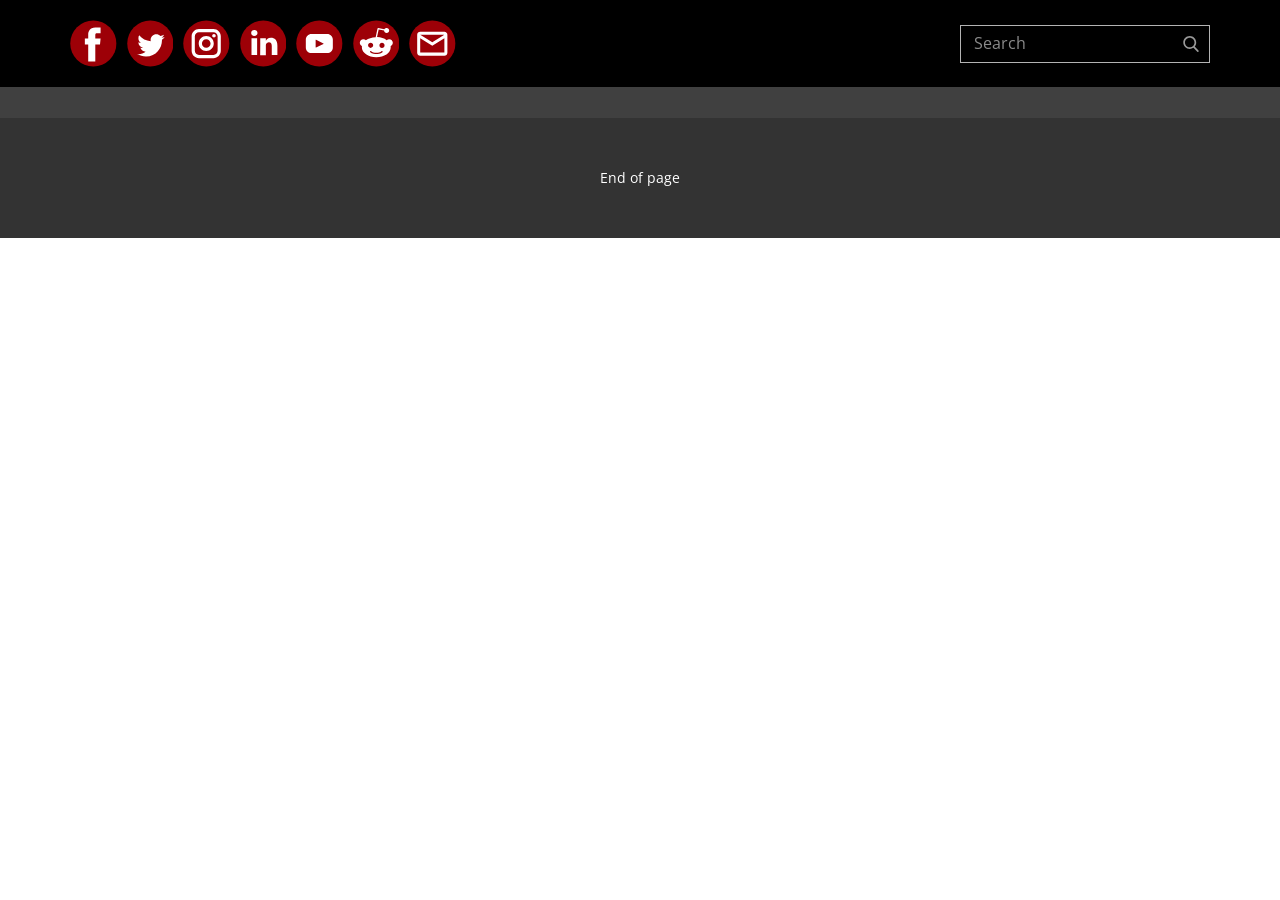
==== commit bb9f7c02: "Getting rid of footer stuff" ====
--- a/About.html
+++ b/About.html
@@ -131,16 +131,6 @@
     <footer class="u-align-center u-clearfix u-footer u-grey-80 u-footer" id="sec-c275"><div class="u-clearfix u-sheet u-sheet-1">
         <p class="u-small-text u-text u-text-variant u-text-1">End of page</p>
       </div></footer>
-    <section class="u-backlink u-clearfix u-grey-80">
-      <a class="u-link" href="https://nicepage.com/website-templates" target="_blank">
-        <span>Website Templates</span>
-      </a>
-      <p class="u-text">
-        <span>created with</span>
-      </p>
-      <a class="u-link" href="" target="_blank">
-        <span>Website Builder Software</span>
-      </a>. 
-    </section>
+
   </body>
 </html>
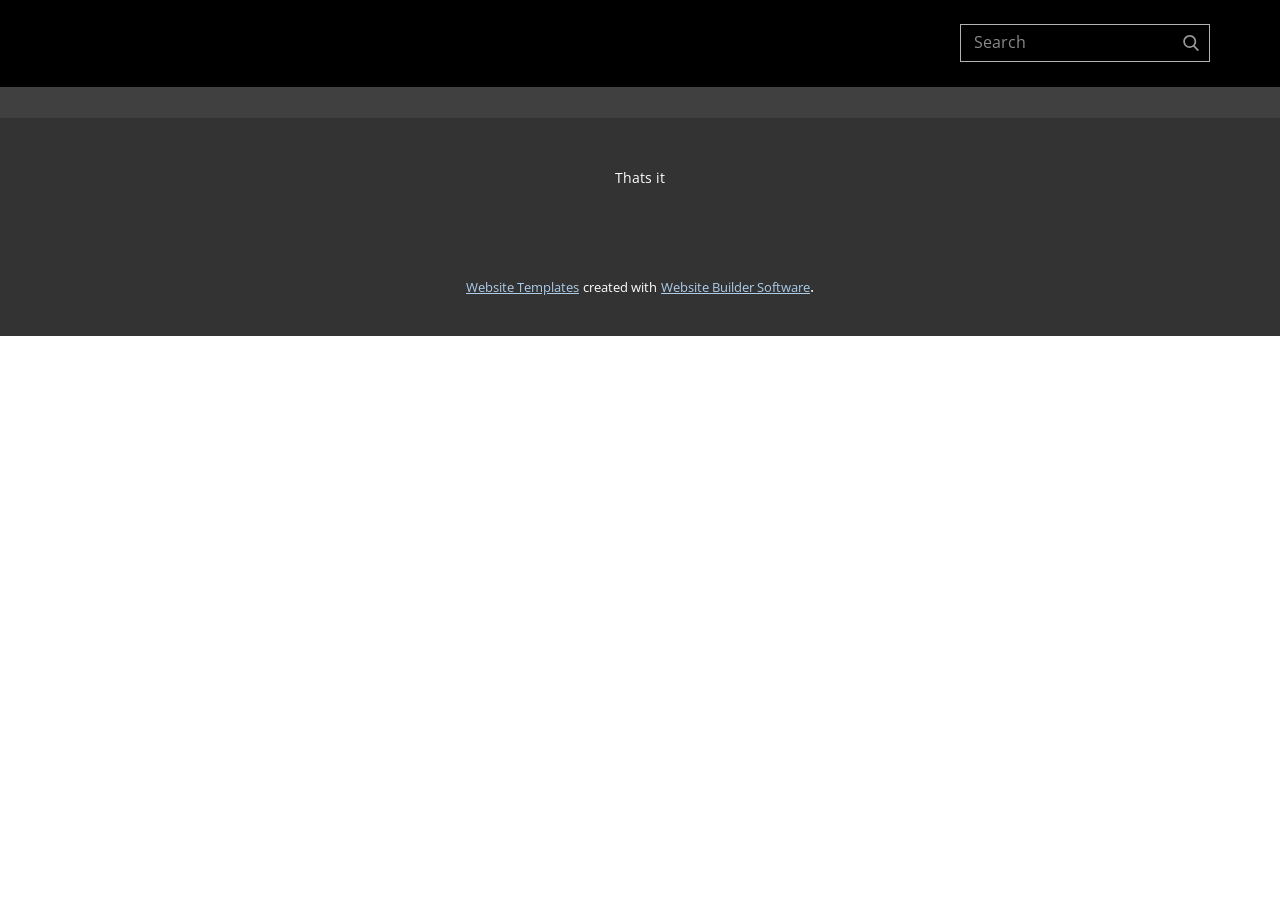
==== commit 2e825b4a: "Updating home page to only have icons to other pages" ====
--- a/About.html
+++ b/About.html
@@ -17,63 +17,15 @@
     <script type="application/ld+json">{
 		"@context": "http://schema.org",
 		"@type": "Organization",
-		"name": "",
-		"sameAs": [
-				"https://facebook.com/seanbranner",
-				"https://twitter.com/SeanBranner",
-				"https://www.instagram.com/seanbranner/",
-				"https://www.linkedin.com/in/seanbranner/",
-				"https://www.youtube.com/channel/UCs16vMuo4RzThrPCk0EV5yA",
-				"https://www.reddit.com/user/SeanBranner",
-				"mailto:seanbranner@gmail.com"
-		]
+		"name": ""
 }</script>
     <meta name="theme-color" content="#478ac9">
-    <meta name="twitter:site" content="@">
-    <meta name="twitter:card" content="summary_large_image">
-    <meta name="twitter:title" content="About">
-    <meta name="twitter:description" content="">
     <meta property="og:title" content="About">
     <meta property="og:type" content="website">
   </head>
   <body class="u-body u-xl-mode"><header class="u-align-left u-clearfix u-header u-section-row-container" id="sec-0a2a"><div class="u-section-rows">
         <div class="u-black u-section-row u-section-row-1" id="sec-46aa">
-          <div class="u-clearfix u-sheet u-valign-middle u-sheet-1">
-            <div class="u-social-icons u-spacing-10 u-social-icons-1">
-              <a class="u-social-url" title="facebook" target="_blank" href="https://facebook.com/seanbranner"><span class="u-icon u-social-facebook u-social-icon u-text-palette-2-base u-icon-1"><svg class="u-svg-link" preserveAspectRatio="xMidYMin slice" viewBox="0 0 112 112" style=""><use xmlns:xlink="http://www.w3.org/1999/xlink" xlink:href="#svg-8d8e"></use></svg><svg class="u-svg-content" viewBox="0 0 112 112" x="0" y="0" id="svg-8d8e"><circle fill="currentColor" cx="56.1" cy="56.1" r="55"></circle><path fill="#FFFFFF" d="M73.5,31.6h-9.1c-1.4,0-3.6,0.8-3.6,3.9v8.5h12.6L72,58.3H60.8v40.8H43.9V58.3h-8V43.9h8v-9.2
-c0-6.7,3.1-17,17-17h12.5v13.9H73.5z"></path></svg></span>
-              </a>
-              <a class="u-social-url" title="twitter" target="_blank" href="https://twitter.com/SeanBranner"><span class="u-icon u-social-icon u-social-twitter u-text-palette-2-base u-icon-2"><svg class="u-svg-link" preserveAspectRatio="xMidYMin slice" viewBox="0 0 112 112" style=""><use xmlns:xlink="http://www.w3.org/1999/xlink" xlink:href="#svg-2ab1"></use></svg><svg class="u-svg-content" viewBox="0 0 112 112" x="0" y="0" id="svg-2ab1"><circle fill="currentColor" class="st0" cx="56.1" cy="56.1" r="55"></circle><path fill="#FFFFFF" d="M83.8,47.3c0,0.6,0,1.2,0,1.7c0,17.7-13.5,38.2-38.2,38.2C38,87.2,31,85,25,81.2c1,0.1,2.1,0.2,3.2,0.2
-c6.3,0,12.1-2.1,16.7-5.7c-5.9-0.1-10.8-4-12.5-9.3c0.8,0.2,1.7,0.2,2.5,0.2c1.2,0,2.4-0.2,3.5-0.5c-6.1-1.2-10.8-6.7-10.8-13.1
-c0-0.1,0-0.1,0-0.2c1.8,1,3.9,1.6,6.1,1.7c-3.6-2.4-6-6.5-6-11.2c0-2.5,0.7-4.8,1.8-6.7c6.6,8.1,16.5,13.5,27.6,14
-c-0.2-1-0.3-2-0.3-3.1c0-7.4,6-13.4,13.4-13.4c3.9,0,7.3,1.6,9.8,4.2c3.1-0.6,5.9-1.7,8.5-3.3c-1,3.1-3.1,5.8-5.9,7.4
-c2.7-0.3,5.3-1,7.7-2.1C88.7,43,86.4,45.4,83.8,47.3z"></path></svg></span>
-              </a>
-              <a class="u-social-url" title="instagram" target="_blank" href="https://www.instagram.com/seanbranner/"><span class="u-icon u-social-icon u-social-instagram u-text-palette-2-base u-icon-3"><svg class="u-svg-link" preserveAspectRatio="xMidYMin slice" viewBox="0 0 112 112" style=""><use xmlns:xlink="http://www.w3.org/1999/xlink" xlink:href="#svg-89da"></use></svg><svg class="u-svg-content" viewBox="0 0 112 112" x="0" y="0" id="svg-89da"><circle fill="currentColor" cx="56.1" cy="56.1" r="55"></circle><path fill="#FFFFFF" d="M55.9,38.2c-9.9,0-17.9,8-17.9,17.9C38,66,46,74,55.9,74c9.9,0,17.9-8,17.9-17.9C73.8,46.2,65.8,38.2,55.9,38.2
-z M55.9,66.4c-5.7,0-10.3-4.6-10.3-10.3c-0.1-5.7,4.6-10.3,10.3-10.3c5.7,0,10.3,4.6,10.3,10.3C66.2,61.8,61.6,66.4,55.9,66.4z"></path><path fill="#FFFFFF" d="M74.3,33.5c-2.3,0-4.2,1.9-4.2,4.2s1.9,4.2,4.2,4.2s4.2-1.9,4.2-4.2S76.6,33.5,74.3,33.5z"></path><path fill="#FFFFFF" d="M73.1,21.3H38.6c-9.7,0-17.5,7.9-17.5,17.5v34.5c0,9.7,7.9,17.6,17.5,17.6h34.5c9.7,0,17.5-7.9,17.5-17.5V38.8
-C90.6,29.1,82.7,21.3,73.1,21.3z M83,73.3c0,5.5-4.5,9.9-9.9,9.9H38.6c-5.5,0-9.9-4.5-9.9-9.9V38.8c0-5.5,4.5-9.9,9.9-9.9h34.5
-c5.5,0,9.9,4.5,9.9,9.9V73.3z"></path></svg></span>
-              </a>
-              <a class="u-social-url" target="_blank" data-type="LinkedIn" title="LinkedIn" href="https://www.linkedin.com/in/seanbranner/"><span class="u-icon u-social-icon u-social-linkedin u-text-palette-2-base u-icon-4"><svg class="u-svg-link" preserveAspectRatio="xMidYMin slice" viewBox="0 0 112 112" style=""><use xmlns:xlink="http://www.w3.org/1999/xlink" xlink:href="#svg-f18d"></use></svg><svg class="u-svg-content" viewBox="0 0 112 112" x="0" y="0" id="svg-f18d"><circle fill="currentColor" cx="56.1" cy="56.1" r="55"></circle><path fill="#FFFFFF" d="M41.3,83.7H27.9V43.4h13.4V83.7z M34.6,37.9L34.6,37.9c-4.6,0-7.5-3.1-7.5-7c0-4,3-7,7.6-7s7.4,3,7.5,7
-            C42.2,34.8,39.2,37.9,34.6,37.9z M89.6,83.7H76.2V62.2c0-5.4-1.9-9.1-6.8-9.1c-3.7,0-5.9,2.5-6.9,4.9c-0.4,0.9-0.4,2.1-0.4,3.3v22.5
-            H48.7c0,0,0.2-36.5,0-40.3h13.4v5.7c1.8-2.7,5-6.7,12.1-6.7c8.8,0,15.4,5.8,15.4,18.1V83.7z"></path></svg></span>
-              </a>
-              <a class="u-social-url" target="_blank" data-type="YouTube" title="YouTube" href="https://www.youtube.com/channel/UCs16vMuo4RzThrPCk0EV5yA"><span class="u-icon u-social-icon u-social-youtube u-text-palette-2-base u-icon-5"><svg class="u-svg-link" preserveAspectRatio="xMidYMin slice" viewBox="0 0 112 112" style=""><use xmlns:xlink="http://www.w3.org/1999/xlink" xlink:href="#svg-26d6"></use></svg><svg class="u-svg-content" viewBox="0 0 112 112" x="0" y="0" id="svg-26d6"><circle fill="currentColor" cx="56.1" cy="56.1" r="55"></circle><path fill="#FFFFFF" d="M74.9,33.3H37.3c-7.4,0-13.4,6-13.4,13.4v18.8c0,7.4,6,13.4,13.4,13.4h37.6c7.4,0,13.4-6,13.4-13.4V46.7 C88.3,39.3,82.3,33.3,74.9,33.3L74.9,33.3z M65.9,57l-17.6,8.4c-0.5,0.2-1-0.1-1-0.6V47.5c0-0.5,0.6-0.9,1-0.6l17.6,8.9 C66.4,56,66.4,56.8,65.9,57L65.9,57z"></path></svg></span>
-              </a>
-              <a class="u-social-url" target="_blank" data-type="Reddit" title="Reddit" href="https://www.reddit.com/user/SeanBranner"><span class="u-icon u-social-icon u-social-reddit u-text-palette-2-base u-icon-6"><svg class="u-svg-link" preserveAspectRatio="xMidYMin slice" viewBox="0 0 112 112" style=""><use xmlns:xlink="http://www.w3.org/1999/xlink" xlink:href="#svg-c769"></use></svg><svg class="u-svg-content" viewBox="0 0 112 112" x="0" y="0" id="svg-c769"><circle fill="currentColor" cx="56.1" cy="56.1" r="55"></circle><path id="Fill-3" fill="#FFFFFF" d="M69.6,66.6c-3.4,0-6.1-2.8-6.1-6.1c0-3.4,2.8-6.1,6.1-6.1c3.4,0,6.1,2.8,6.1,6.1
-	C75.8,63.8,73,66.6,69.6,66.6 M70.7,76.7c-4.2,4.2-12.2,4.5-14.6,4.5c-2.4,0-10.4-0.3-14.6-4.5c-0.6-0.6-0.6-1.6,0-2.3
-	s1.6-0.6,2.3,0C46.4,77.1,52,78,56.1,78c4,0,9.7-0.9,12.3-3.6c0.6-0.6,1.6-0.6,2.3,0C71.3,75,71.3,76,70.7,76.7 M36.4,60.4
-	c0-3.4,2.8-6.1,6.1-6.1c3.4,0,6.1,2.8,6.1,6.1s-2.8,6.1-6.1,6.1C39.2,66.6,36.4,63.8,36.4,60.4 M95.4,54.3c0-4.8-3.8-8.6-8.6-8.6
-	c-2.3,0-4.4,0.9-6,2.4c-5.9-4.2-14-7-23-7.3l3.9-18.4l12.8,2.7c0.2,3.3,2.8,5.9,6.1,5.9c3.4,0,6.1-2.8,6.1-6.1s-2.8-6.1-6.1-6.1
-	c-2.4,0-4.5,1.4-5.5,3.4l-14.3-3c-0.4-0.1-0.8,0-1.2,0.2c-0.3,0.2-0.6,0.6-0.7,1l-4.3,20.2c0,0.1,0,0.2,0,0.3
-	c-9.2,0.2-17.5,3-23.4,7.3c-1.5-1.5-3.6-2.4-5.9-2.4c-4.8,0-8.6,3.9-8.6,8.6c0,3.5,2.1,6.5,5.1,7.8c-0.1,0.8-0.2,1.7-0.2,2.6
-	c0,13.2,15.4,24,34.4,24s34.4-10.7,34.4-24c0-0.9-0.1-1.7-0.2-2.6C93.3,60.8,95.4,57.8,95.4,54.3"></path></svg></span>
-              </a>
-              <a class="u-social-url" target="_blank" data-type="Email" title="Email" href="mailto:seanbranner@gmail.com"><span class="u-icon u-social-email u-social-icon u-text-palette-2-base u-icon-7"><svg class="u-svg-link" preserveAspectRatio="xMidYMin slice" viewBox="0 0 112 112" style=""><use xmlns:xlink="http://www.w3.org/1999/xlink" xlink:href="#svg-f6ca"></use></svg><svg class="u-svg-content" viewBox="0 0 112 112" x="0" y="0" id="svg-f6ca"><circle fill="currentColor" cx="56.1" cy="56.1" r="55"></circle><path id="path3864" fill="#FFFFFF" d="M27.2,28h57.6c4,0,7.2,3.2,7.2,7.2l0,0v42.7c0,3.9-3.2,7.2-7.2,7.2l0,0H27.2
-	c-4,0-7.2-3.2-7.2-7.2V35.2C20,31.1,23.2,28,27.2,28 M56,52.9l28.8-17.8H27.2L56,52.9 M27.2,77.7h57.6V43.5L56,61.3L27.2,43.5V77.7z
-	"></path></svg></span>
-              </a>
-            </div>
+          <div class="u-clearfix u-sheet u-sheet-1">
             <form action="#" method="get" class="u-border-1 u-border-grey-30 u-search u-search-right u-search-1">
               <button class="u-search-button" type="submit">
                 <span class="u-search-icon u-spacing-10 u-text-grey-40">
@@ -129,8 +81,18 @@
     
     
     <footer class="u-align-center u-clearfix u-footer u-grey-80 u-footer" id="sec-c275"><div class="u-clearfix u-sheet u-sheet-1">
-        <p class="u-small-text u-text u-text-variant u-text-1">End of page</p>
+        <p class="u-small-text u-text u-text-variant u-text-1">Thats it</p>
       </div></footer>
-
+    <section class="u-backlink u-clearfix u-grey-80">
+      <a class="u-link" href="https://nicepage.com/website-templates" target="_blank">
+        <span>Website Templates</span>
+      </a>
+      <p class="u-text">
+        <span>created with</span>
+      </p>
+      <a class="u-link" href="" target="_blank">
+        <span>Website Builder Software</span>
+      </a>. 
+    </section>
   </body>
 </html>
--- a/nicepage.css
+++ b/nicepage.css
@@ -36701,53 +36701,17 @@
 }
 
 .u-header .u-sheet-1 {
-  min-height: 86px;
-}
-
-.u-header .u-social-icons-1 {
-  height: 47px;
-  min-height: 16px;
-  width: 386px;
-  min-width: 172px;
-  margin: 20px auto 0 0;
-}
-
-.u-header .u-icon-1 {
-  height: 100%;
-}
-
-.u-header .u-icon-2 {
-  height: 100%;
-}
-
-.u-header .u-icon-3 {
-  height: 100%;
-}
-
-.u-header .u-icon-4 {
-  height: 100%;
-}
-
-.u-header .u-icon-5 {
-  height: 100%;
-}
-
-.u-header .u-icon-6 {
-  height: 100%;
-}
-
-.u-header .u-icon-7 {
-  height: 100%;
+  min-height: 87px;
 }
 
 .u-header .u-search-1 {
   width: 250px;
   min-height: 38px;
-  margin: -42px 0 0 auto;
+  margin: 24px 0 0 auto;
 }
 
 .u-header .u-menu-1 {
-  margin: -35px auto 23px;
+  margin: -37px auto 26px 0;
 }
 
 .u-header .u-nav-1 {
@@ -36765,12 +36729,8 @@
   min-height: 31px;
 }
 @media (max-width: 1199px) {
-  .u-header .u-social-icons-1 {
-    width: 386px;
-  }
-
-  .u-header .u-search-1 {
-    margin-top: -42px;
+  .u-header .u-menu-1 {
+    margin-top: -37px;
   }
 }
 
